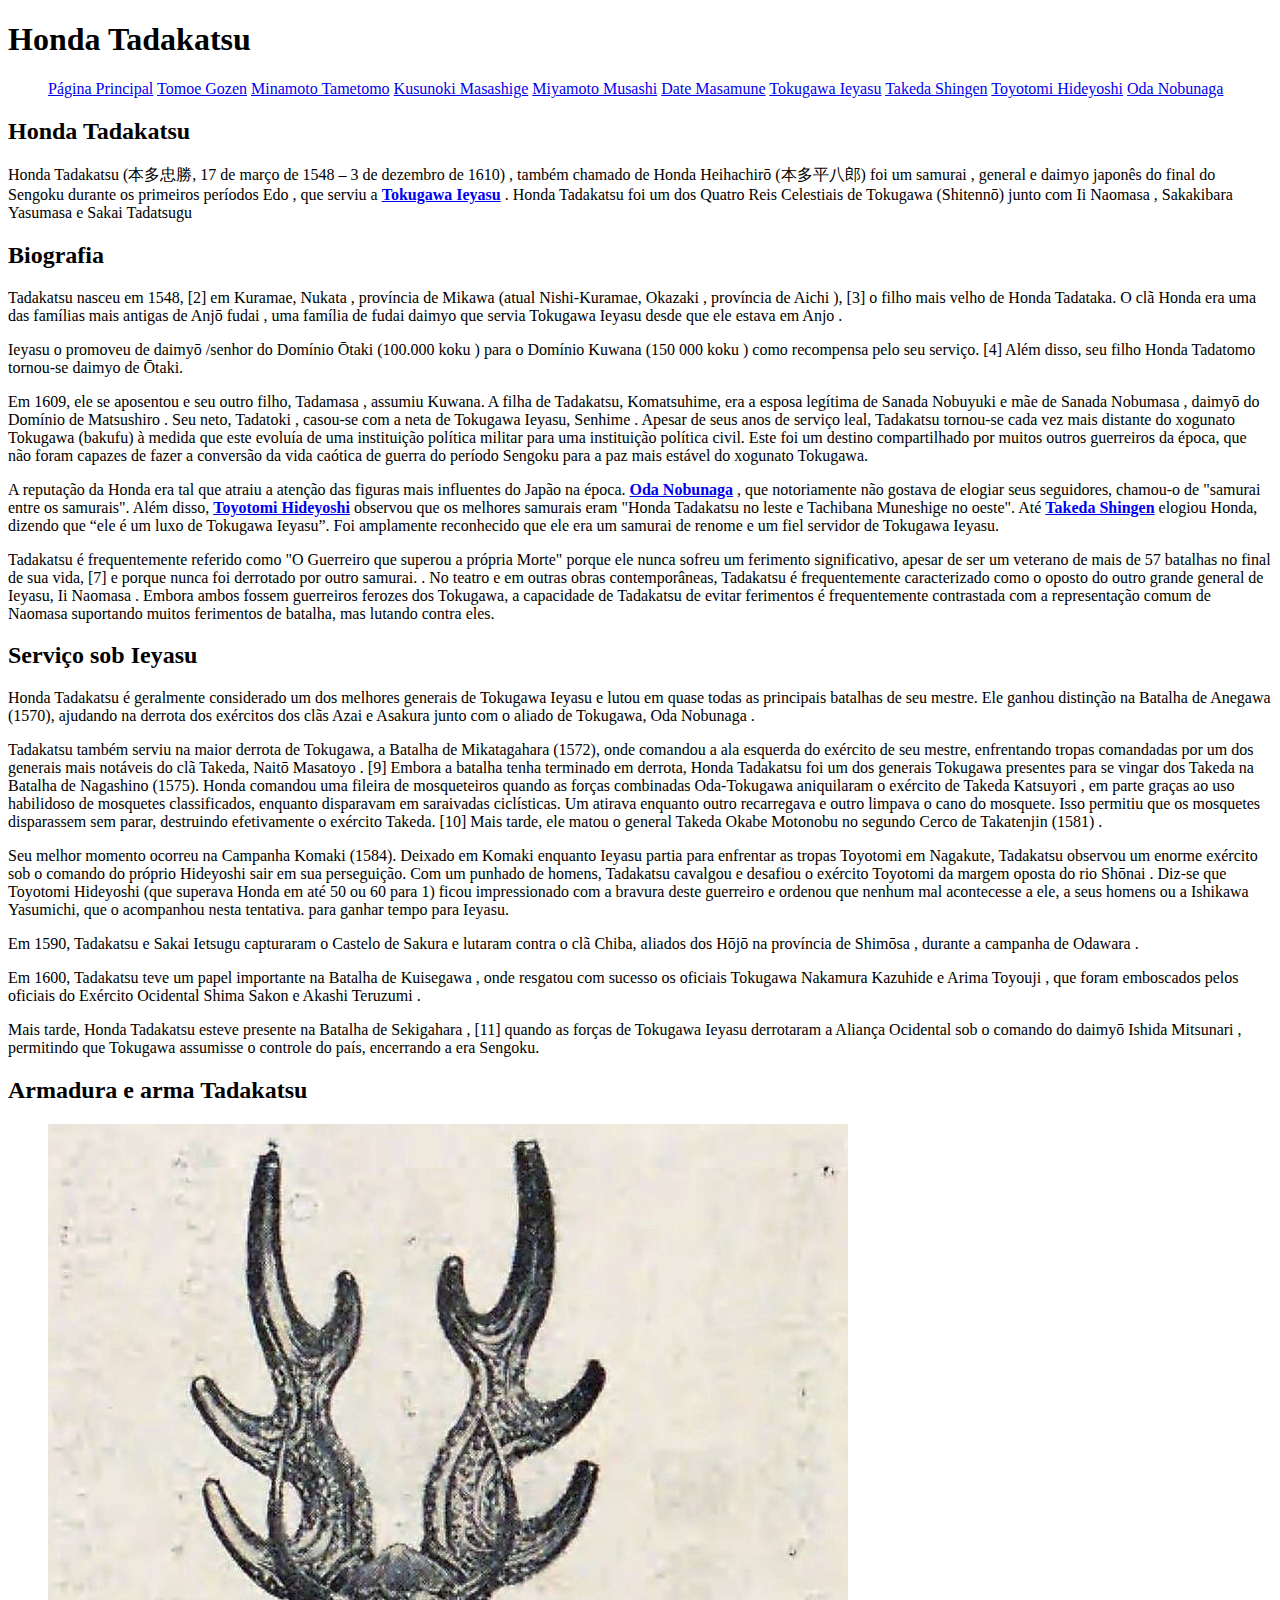
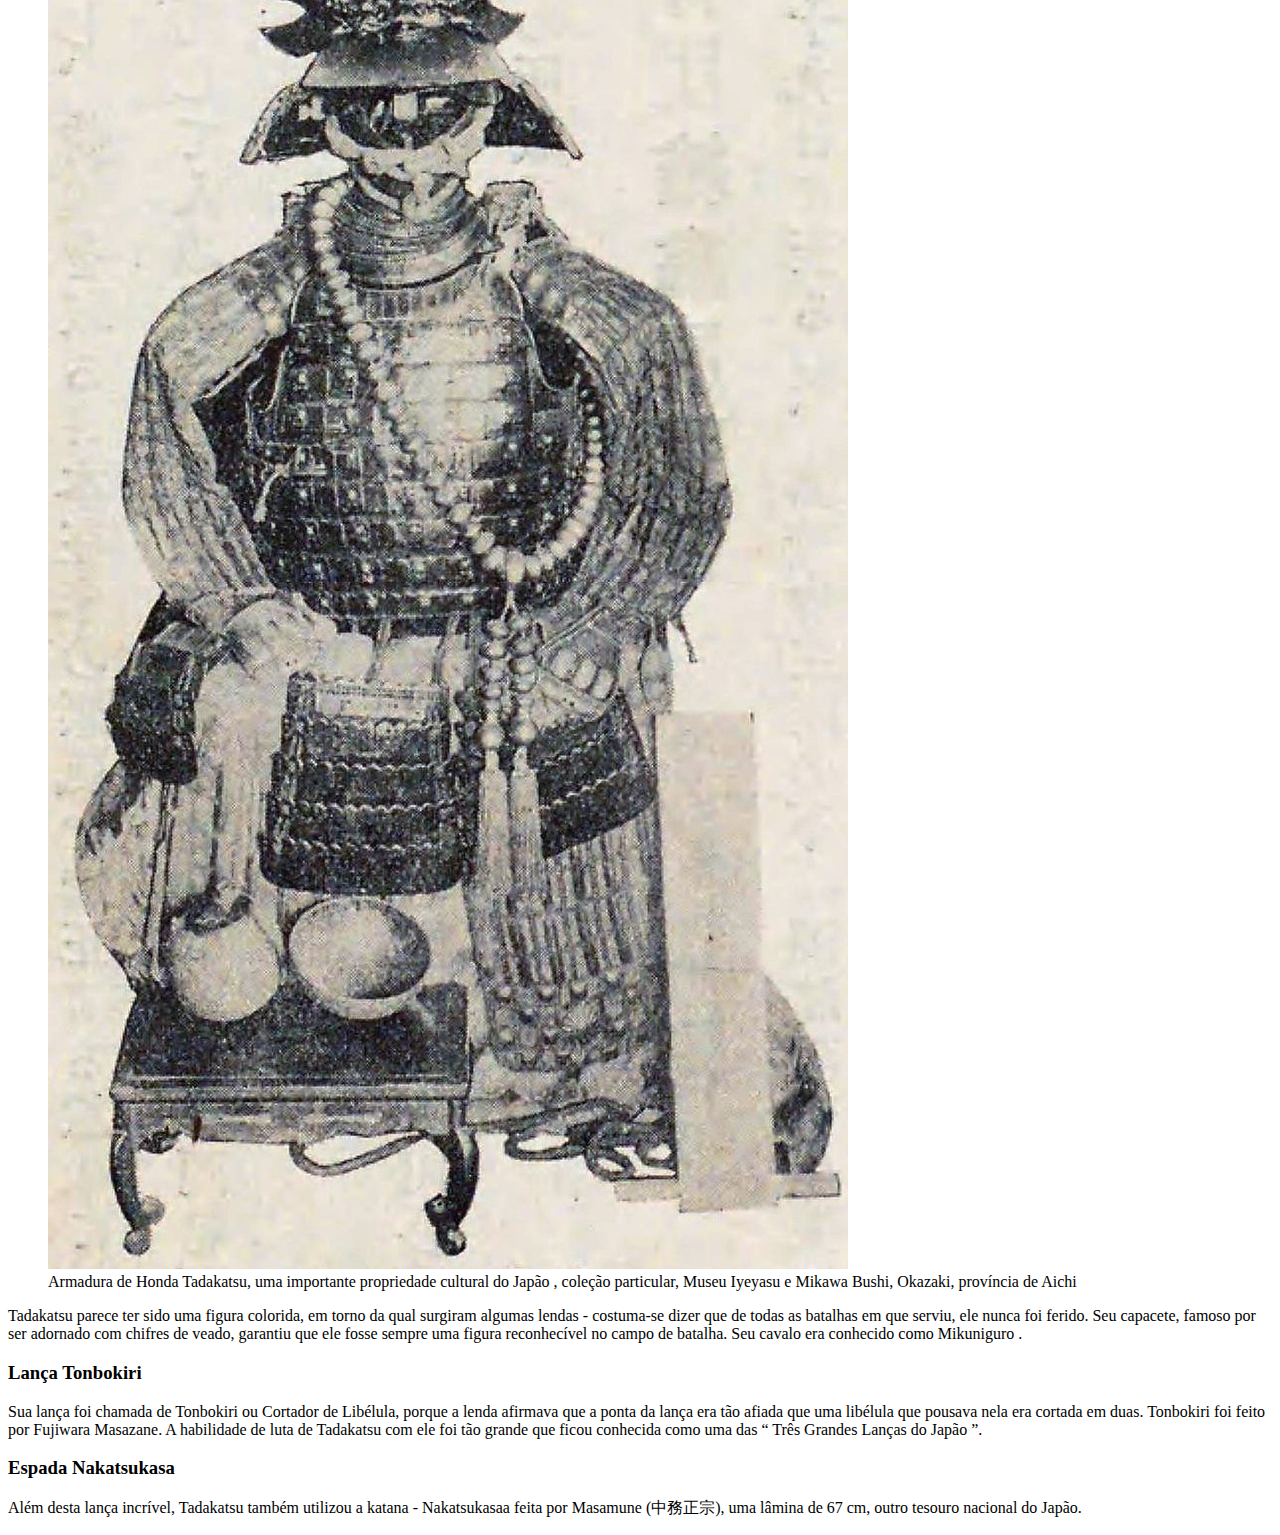
==== honda.html @ a90c7e6a "paginas de navegação" ====
<!DOCTYPE html>
<html lang="pt-br">
<head>
    <meta charset="UTF-8">
    <meta name="viewport" content="width=device-width, initial-scale=1.0">
    <title>Honda Tadakatsu</title>
</head>
<body>
    <header>
        <h1>Honda Tadakatsu</h1>
    </header>
        <menu>
            <a href="index.html">Página Principal</a>
            <a href="tomoe.html">Tomoe Gozen</a>
            <a href="minamoto.html">Minamoto Tametomo</a>
            <a href="kusunoki.html">Kusunoki Masashige</a>
            <a href="Miyamoto.html">Miyamoto Musashi</a>
            <a href="masamune.html">Date Masamune</a>
            <a href="tokugawa.html">Tokugawa Ieyasu</a>
            <a href="takeda.html">Takeda Shingen</a>
            <a href="toyotomi.html">Toyotomi Hideyoshi</a>
            <a href="oda.html">Oda Nobunaga</a>
        </menu>
    <main>
        <article>
            <h2>Honda Tadakatsu</h2>
            <p>Honda Tadakatsu (本多忠勝, 17 de março de 1548 – 3 de dezembro de 1610) , também chamado de Honda Heihachirō (本多平八郎) foi um samurai , general e daimyo japonês do final do Sengoku durante os primeiros períodos Edo , que serviu a <a href="tokugawa.html"><strong>Tokugawa Ieyasu</strong></a> . Honda Tadakatsu foi um dos Quatro Reis Celestiais de Tokugawa (Shitennō) junto com Ii Naomasa , Sakakibara Yasumasa e Sakai Tadatsugu </p>
        </article>
        <article>
            <h2>Biografia</h2>
            <p>
                Tadakatsu nasceu em 1548, [2] em Kuramae, Nukata , província de Mikawa (atual Nishi-Kuramae, Okazaki , província de Aichi ), [3] o filho mais velho de Honda Tadataka. O clã Honda era uma das famílias mais antigas de Anjō fudai , uma família de fudai daimyo que servia Tokugawa Ieyasu desde que ele estava em Anjo .
            </p>
            <p>
                Ieyasu o promoveu de daimyō /senhor do Domínio Ōtaki (100.000 koku ) para o Domínio Kuwana (150 000 koku ) como recompensa pelo seu serviço. [4] Além disso, seu filho Honda Tadatomo tornou-se daimyo de Ōtaki.
            </p>
            <p>
                Em 1609, ele se aposentou e seu outro filho, Tadamasa , assumiu Kuwana. A filha de Tadakatsu, Komatsuhime, era a esposa legítima de Sanada Nobuyuki e mãe de Sanada Nobumasa , daimyō do Domínio de Matsushiro . Seu neto, Tadatoki , casou-se com a neta de Tokugawa Ieyasu, Senhime . Apesar de seus anos de serviço leal, Tadakatsu tornou-se cada vez mais distante do xogunato Tokugawa (bakufu) à medida que este evoluía de uma instituição política militar para uma instituição política civil. Este foi um destino compartilhado por muitos outros guerreiros da época, que não foram capazes de fazer a conversão da vida caótica de guerra do período Sengoku para a paz mais estável do xogunato Tokugawa.
            </p>
            <p>
                A reputação da Honda era tal que atraiu a atenção das figuras mais influentes do Japão na época. <a href="oda.html"><strong>Oda Nobunaga</strong></a> , que notoriamente não gostava de elogiar seus seguidores, chamou-o de "samurai entre os samurais". Além disso, <a href="toyotomi.html"><strong>Toyotomi Hideyoshi</strong></a> observou que os melhores samurais eram "Honda Tadakatsu no leste e Tachibana Muneshige no oeste". Até <a href="takeda.html"><strong>Takeda Shingen</strong></a> elogiou Honda, dizendo que “ele é um luxo de Tokugawa Ieyasu”. Foi amplamente reconhecido que ele era um samurai de renome e um fiel servidor de Tokugawa Ieyasu.
            </p>
            <p>
                Tadakatsu é frequentemente referido como "O Guerreiro que superou a própria Morte" porque ele nunca sofreu um ferimento significativo, apesar de ser um veterano de mais de 57 batalhas no final de sua vida, [7] e porque nunca foi derrotado por outro samurai. . No teatro e em outras obras contemporâneas, Tadakatsu é frequentemente caracterizado como o oposto do outro grande general de Ieyasu, Ii Naomasa . Embora ambos fossem guerreiros ferozes dos Tokugawa, a capacidade de Tadakatsu de evitar ferimentos é frequentemente contrastada com a representação comum de Naomasa suportando muitos ferimentos de batalha, mas lutando contra eles.
            </p>
        </article>
        <article>
            <h2>Serviço sob Ieyasu</h2>
            <p>
                Honda Tadakatsu é geralmente considerado um dos melhores generais de Tokugawa Ieyasu e lutou em quase todas as principais batalhas de seu mestre. Ele ganhou distinção na Batalha de Anegawa (1570), ajudando na derrota dos exércitos dos clãs Azai e Asakura junto com o aliado de Tokugawa, Oda Nobunaga .
            </p>
            <p>
                Tadakatsu também serviu na maior derrota de Tokugawa, a Batalha de Mikatagahara (1572), onde comandou a ala esquerda do exército de seu mestre, enfrentando tropas comandadas por um dos generais mais notáveis ​​do clã Takeda, Naitō Masatoyo . [9] Embora a batalha tenha terminado em derrota, Honda Tadakatsu foi um dos generais Tokugawa presentes para se vingar dos Takeda na Batalha de Nagashino (1575). Honda comandou uma fileira de mosqueteiros quando as forças combinadas Oda-Tokugawa aniquilaram o exército de Takeda Katsuyori , em parte graças ao uso habilidoso de mosquetes classificados, enquanto disparavam em saraivadas ciclísticas. Um atirava enquanto outro recarregava e outro limpava o cano do mosquete. Isso permitiu que os mosquetes disparassem sem parar, destruindo efetivamente o exército Takeda. [10] Mais tarde, ele matou o general Takeda Okabe Motonobu no segundo Cerco de Takatenjin (1581) .
            </p>
            <p>
                Seu melhor momento ocorreu na Campanha Komaki (1584). Deixado em Komaki enquanto Ieyasu partia para enfrentar as tropas Toyotomi em Nagakute, Tadakatsu observou um enorme exército sob o comando do próprio Hideyoshi sair em sua perseguição. Com um punhado de homens, Tadakatsu cavalgou e desafiou o exército Toyotomi da margem oposta do rio Shōnai . Diz-se que Toyotomi Hideyoshi (que superava Honda em até 50 ou 60 para 1) ficou impressionado com a bravura deste guerreiro e ordenou que nenhum mal acontecesse a ele, a seus homens ou a Ishikawa Yasumichi, que o acompanhou nesta tentativa. para ganhar tempo para Ieyasu. 
            </p>
            <p>
                Em 1590, Tadakatsu e Sakai Ietsugu capturaram o Castelo de Sakura e lutaram contra o clã Chiba, aliados dos Hōjō na província de Shimōsa , durante a campanha de Odawara .
            </p>
            <p>
                Em 1600, Tadakatsu teve um papel importante na Batalha de Kuisegawa , onde resgatou com sucesso os oficiais Tokugawa Nakamura Kazuhide e Arima Toyouji , que foram emboscados pelos oficiais do Exército Ocidental Shima Sakon e Akashi Teruzumi .
            </p>
            <p>
                Mais tarde, Honda Tadakatsu esteve presente na Batalha de Sekigahara , [11] quando as forças de Tokugawa Ieyasu derrotaram a Aliança Ocidental sob o comando do daimyō Ishida Mitsunari , permitindo que Tokugawa assumisse o controle do país, encerrando a era Sengoku.
            </p>
        </article>
        <article>
            <h2>Armadura e arma Tadakatsu</h2>
            <figure>
                <picture>
                    <source srcset="imagens/Honda_Tadakatsup.jpeg" media="(max-width:662px)">
                    <source srcset="imagens/Honda_Tadakatsum.jpeg" media="(min-width:662px) and (max-width:980px)">
                    <img src="imagens/Honda_Tadakatsu.jpeg" alt="Armadura de Honda Tadakatsu">
                </picture>
            <figcaption>Armadura de Honda Tadakatsu, uma importante propriedade cultural do Japão , coleção particular, Museu Iyeyasu e Mikawa Bushi, Okazaki, província de Aichi</figcaption>
            </figure>
            <p>
                Tadakatsu parece ter sido uma figura colorida, em torno da qual surgiram algumas lendas - costuma-se dizer que de todas as batalhas em que serviu, ele nunca foi ferido. Seu capacete, famoso por ser adornado com chifres de veado, garantiu que ele fosse sempre uma figura reconhecível no campo de batalha. Seu cavalo era conhecido como Mikuniguro .

            </p>
            <h3>Lança Tonbokiri</h3>
            <p>
                Sua lança foi chamada de Tonbokiri ou Cortador de Libélula, porque a lenda afirmava que a ponta da lança era tão afiada que uma libélula que pousava nela era cortada em duas. Tonbokiri foi feito por Fujiwara Masazane. A habilidade de luta de Tadakatsu com ele foi tão grande que ficou conhecida como uma das “ Três Grandes Lanças do Japão ”.

            </p>
            <h3>Espada Nakatsukasa</h3>
            <p>
                Além desta lança incrível, Tadakatsu também utilizou a katana - Nakatsukasaa feita por Masamune (中務正宗), uma lâmina de 67 cm, outro tesouro nacional do Japão.
            </p>
        </article>
    </main>
    <footer>

    </footer>
</body>
</html>
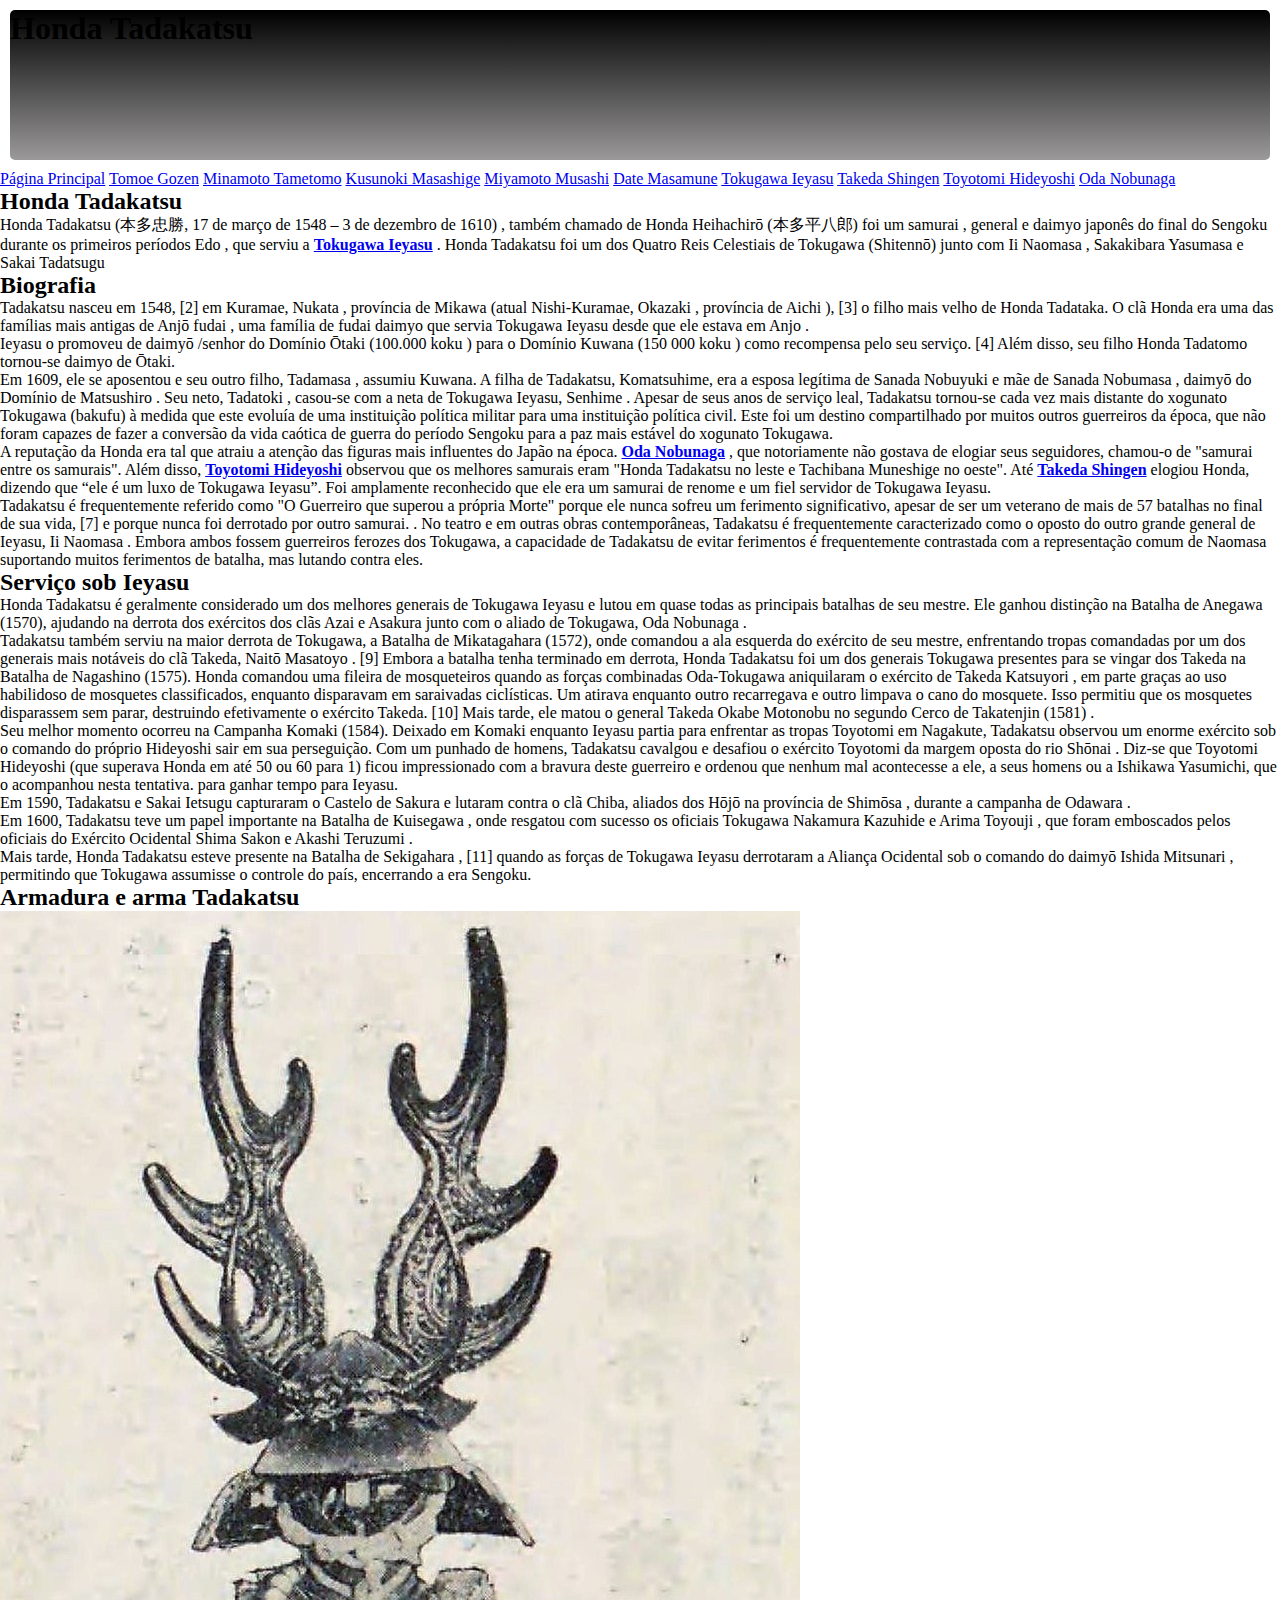
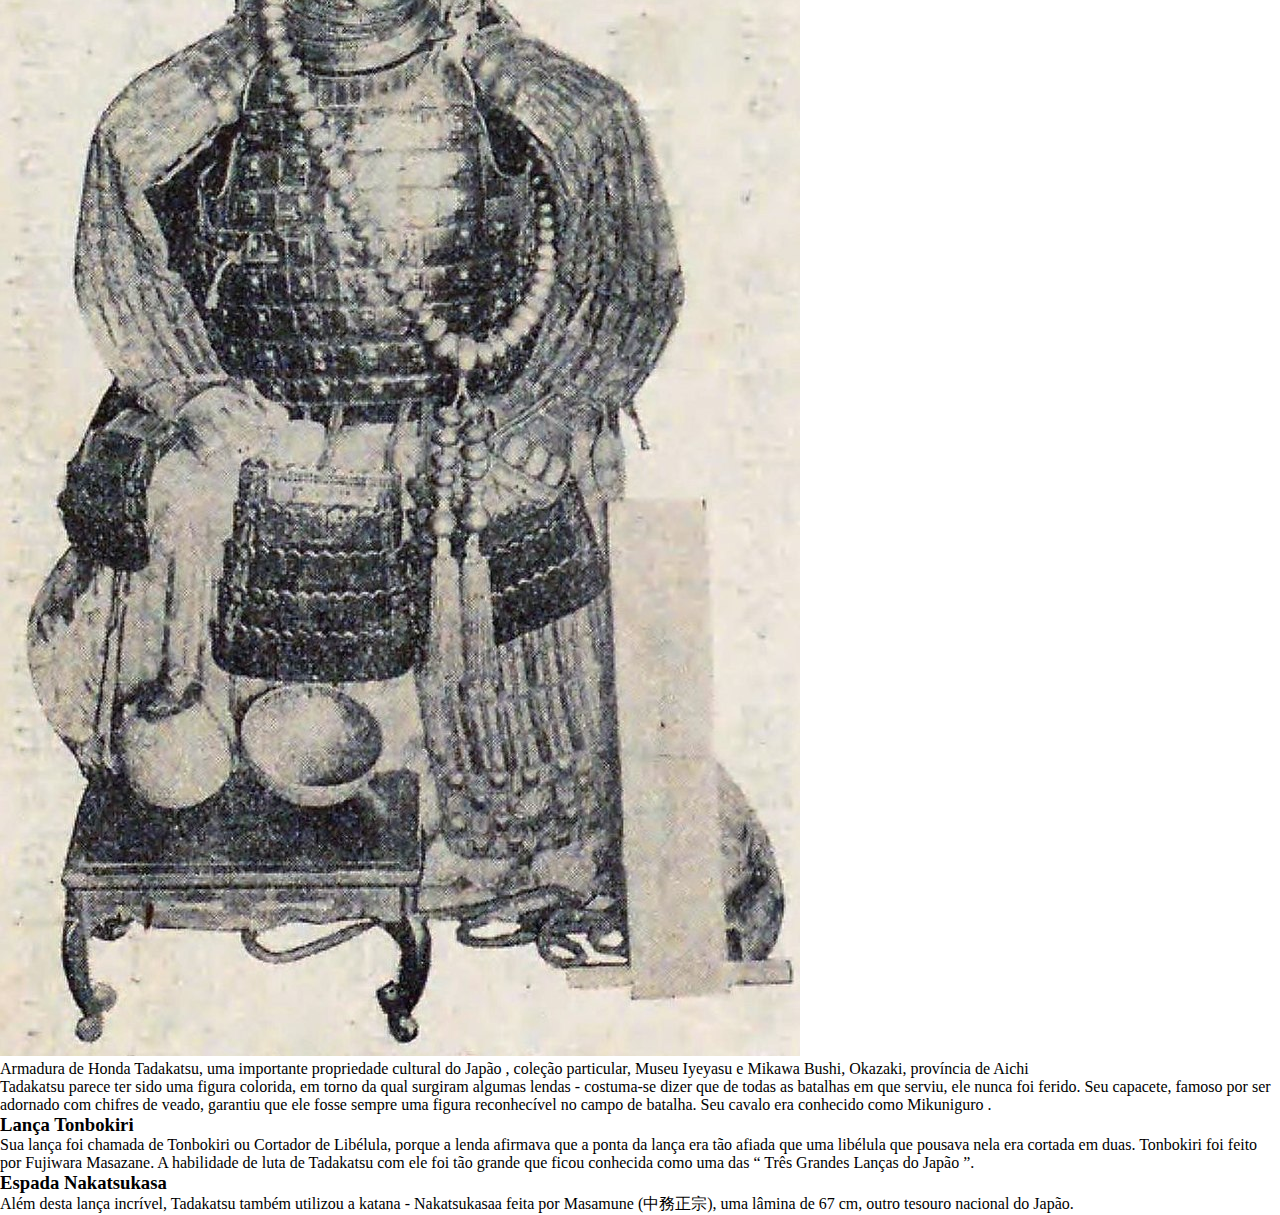
==== commit eeac8750: "atualizaçao" ====
--- a/honda.html
+++ b/honda.html
@@ -4,6 +4,7 @@
     <meta charset="UTF-8">
     <meta name="viewport" content="width=device-width, initial-scale=1.0">
     <title>Honda Tadakatsu</title>
+    <link rel="stylesheet" href="/estilos/principal.css">
 </head>
 <body>
     <header>
--- a/estilos/principal.css
+++ b/estilos/principal.css
@@ -0,0 +1,52 @@
+@charset "UTF-8";
+@font-face{
+    font-family: wiki;
+    src: url(../fontes/LinLibertine_RZ.ttf) format(truetype);
+
+}
+*{
+    margin: 0px;
+    padding: 0px;
+}
+header{
+    background-image: linear-gradient(to bottom, black, rgb(155, 153, 153));
+    margin: 10px;
+    height: 150px;
+    border-radius: 5px;
+}
+div.menu{
+    position: relative;
+    float: left;
+    width: 230px;
+    height: 600px;
+    border: 1px solid black ;
+    margin: 10px;
+    list-style-position: inside;
+    
+
+}
+li {
+    padding: 10px;
+}
+li > a{
+    font-size: 20px;
+    text-decoration: none;
+
+}
+
+
+div.assuntos{
+    position: relative;
+    float: right;
+    width: 230px;
+    border:1px solid black;
+    margin: 10px;
+    list-style-position: inside;
+}
+div.conteudo{
+    display: block;
+    margin: auto;
+    width: 60vw;
+    border:1px solid black;
+    
+}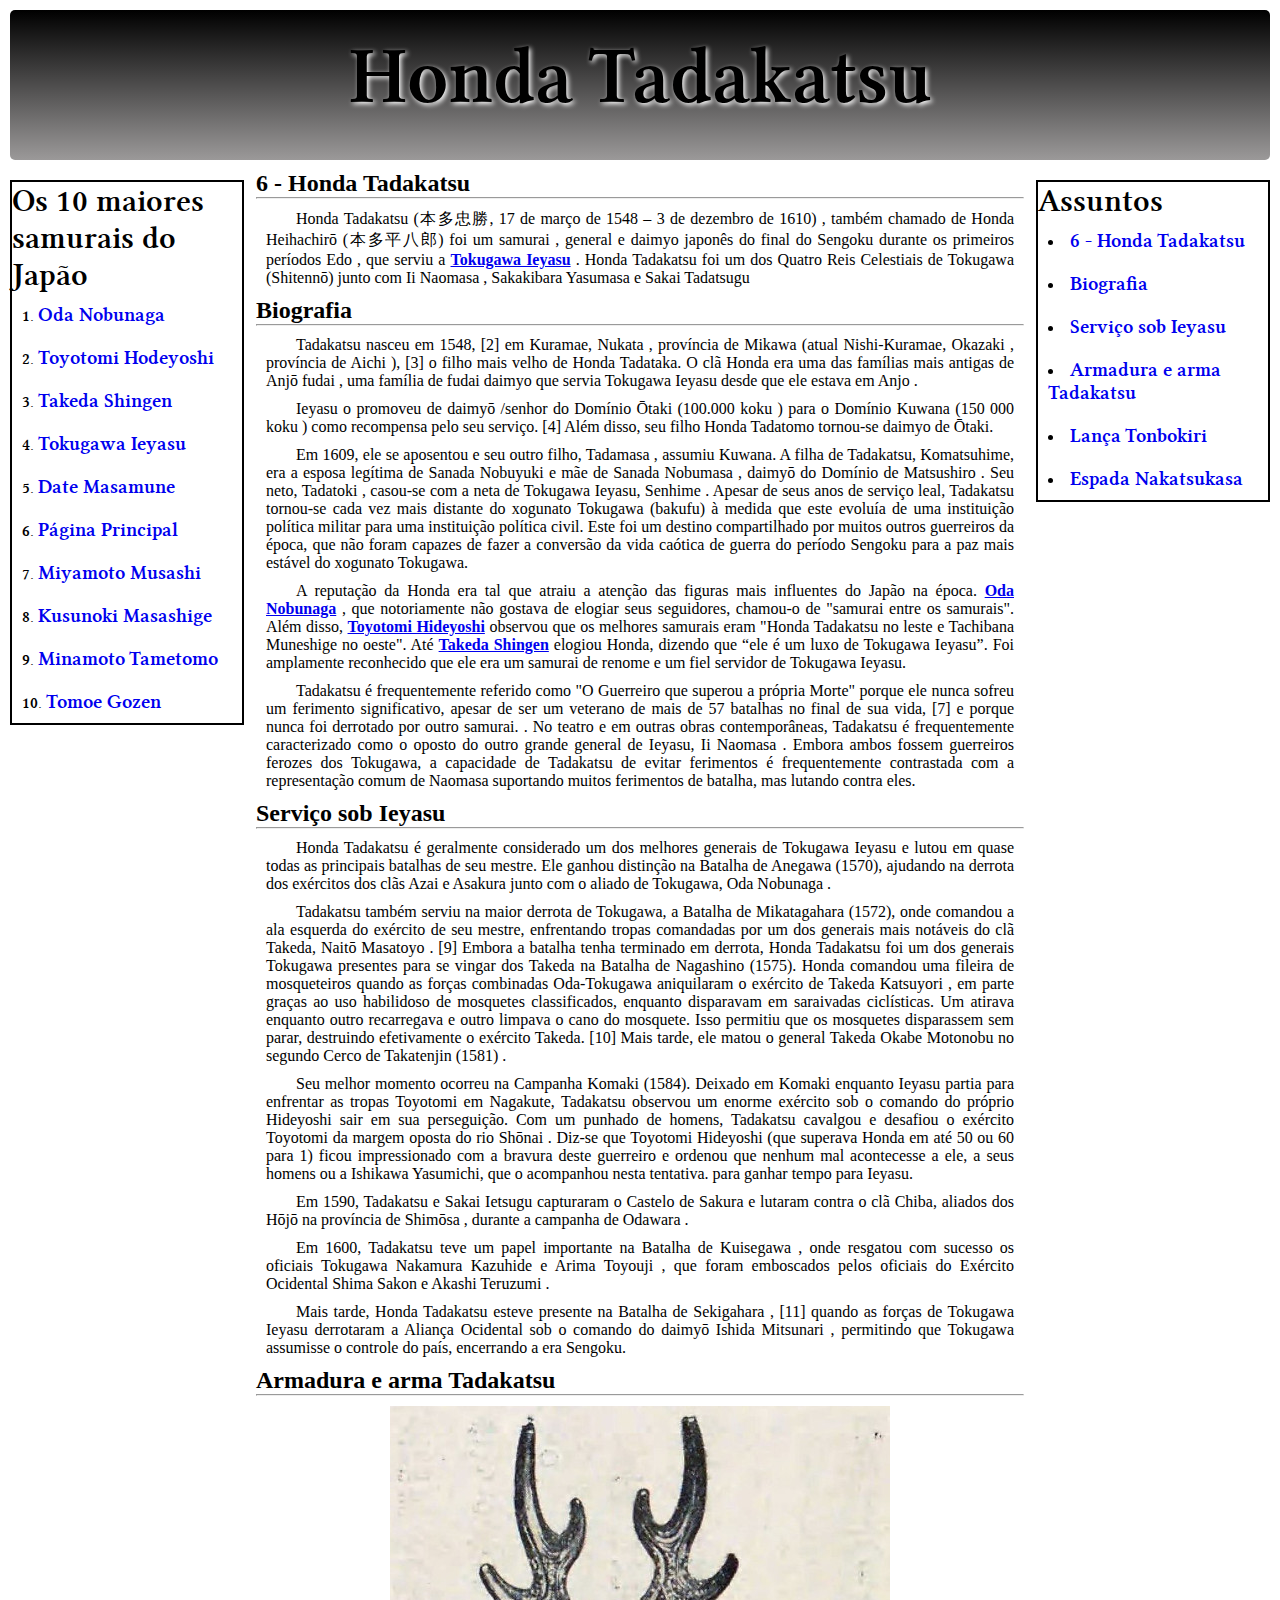
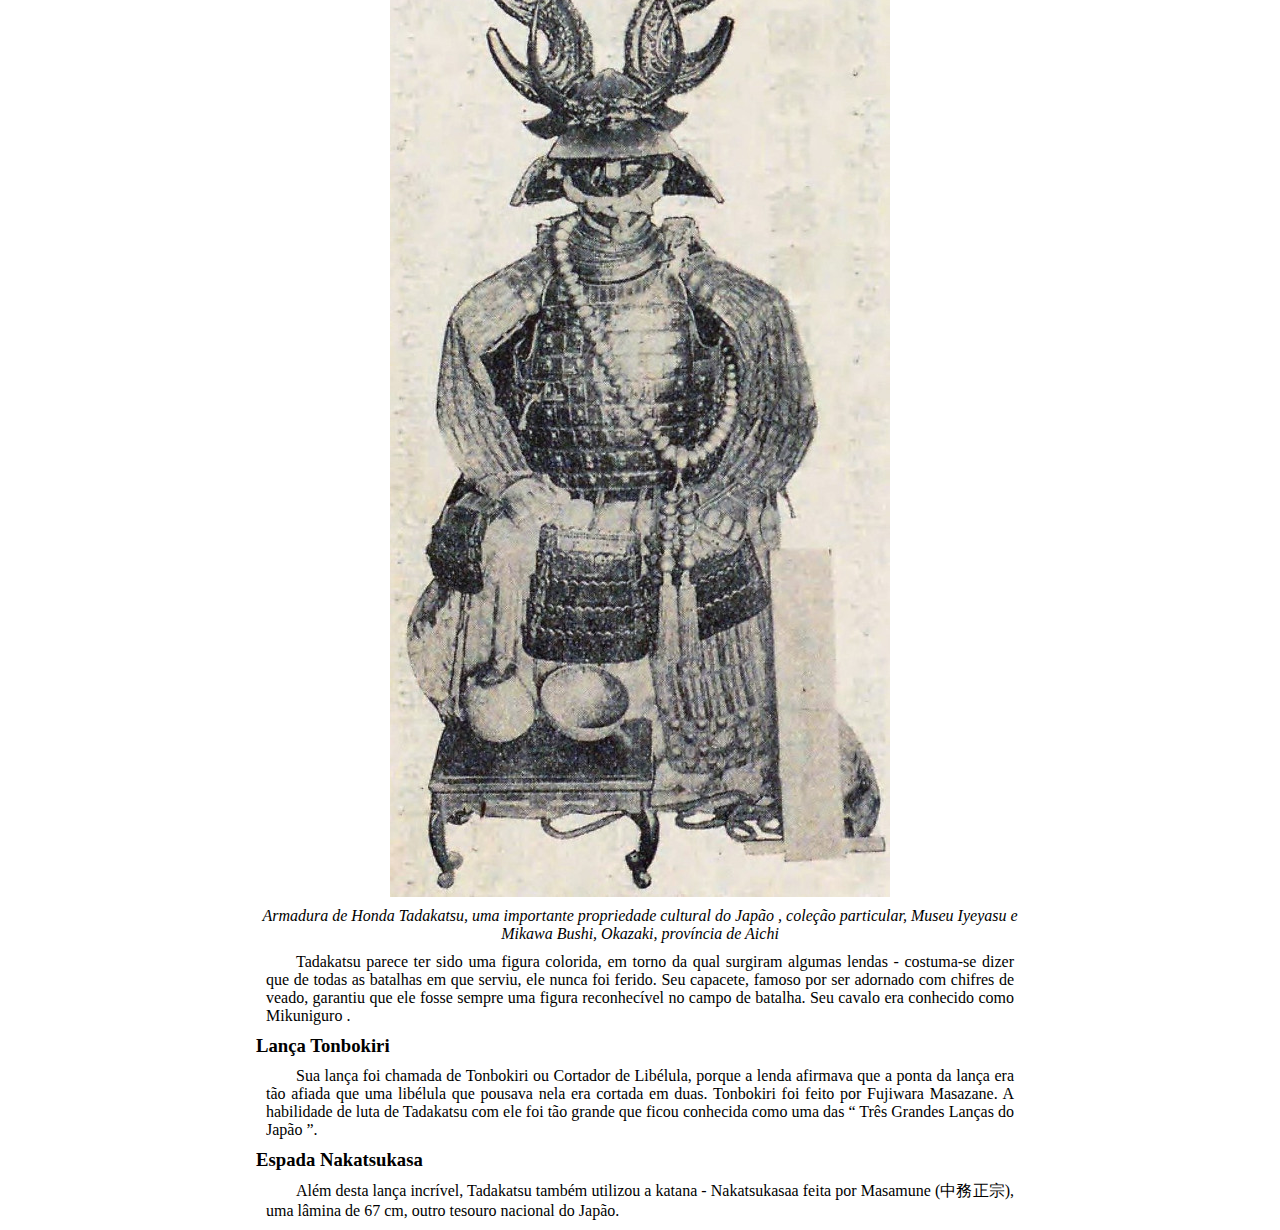
==== commit ffc742ea: "menu responsivo" ====
--- a/honda.html
+++ b/honda.html
@@ -10,86 +10,126 @@
     <header>
         <h1>Honda Tadakatsu</h1>
     </header>
-        <menu>
-            <a href="index.html">Página Principal</a>
-            <a href="tomoe.html">Tomoe Gozen</a>
-            <a href="minamoto.html">Minamoto Tametomo</a>
-            <a href="kusunoki.html">Kusunoki Masashige</a>
-            <a href="Miyamoto.html">Miyamoto Musashi</a>
-            <a href="masamune.html">Date Masamune</a>
-            <a href="tokugawa.html">Tokugawa Ieyasu</a>
-            <a href="takeda.html">Takeda Shingen</a>
-            <a href="toyotomi.html">Toyotomi Hideyoshi</a>
-            <a href="oda.html">Oda Nobunaga</a>
-        </menu>
+        
     <main>
-        <article>
-            <h2>Honda Tadakatsu</h2>
-            <p>Honda Tadakatsu (本多忠勝, 17 de março de 1548 – 3 de dezembro de 1610) , também chamado de Honda Heihachirō (本多平八郎) foi um samurai , general e daimyo japonês do final do Sengoku durante os primeiros períodos Edo , que serviu a <a href="tokugawa.html"><strong>Tokugawa Ieyasu</strong></a> . Honda Tadakatsu foi um dos Quatro Reis Celestiais de Tokugawa (Shitennō) junto com Ii Naomasa , Sakakibara Yasumasa e Sakai Tadatsugu </p>
-        </article>
-        <article>
-            <h2>Biografia</h2>
-            <p>
-                Tadakatsu nasceu em 1548, [2] em Kuramae, Nukata , província de Mikawa (atual Nishi-Kuramae, Okazaki , província de Aichi ), [3] o filho mais velho de Honda Tadataka. O clã Honda era uma das famílias mais antigas de Anjō fudai , uma família de fudai daimyo que servia Tokugawa Ieyasu desde que ele estava em Anjo .
-            </p>
-            <p>
-                Ieyasu o promoveu de daimyō /senhor do Domínio Ōtaki (100.000 koku ) para o Domínio Kuwana (150 000 koku ) como recompensa pelo seu serviço. [4] Além disso, seu filho Honda Tadatomo tornou-se daimyo de Ōtaki.
-            </p>
-            <p>
-                Em 1609, ele se aposentou e seu outro filho, Tadamasa , assumiu Kuwana. A filha de Tadakatsu, Komatsuhime, era a esposa legítima de Sanada Nobuyuki e mãe de Sanada Nobumasa , daimyō do Domínio de Matsushiro . Seu neto, Tadatoki , casou-se com a neta de Tokugawa Ieyasu, Senhime . Apesar de seus anos de serviço leal, Tadakatsu tornou-se cada vez mais distante do xogunato Tokugawa (bakufu) à medida que este evoluía de uma instituição política militar para uma instituição política civil. Este foi um destino compartilhado por muitos outros guerreiros da época, que não foram capazes de fazer a conversão da vida caótica de guerra do período Sengoku para a paz mais estável do xogunato Tokugawa.
-            </p>
-            <p>
-                A reputação da Honda era tal que atraiu a atenção das figuras mais influentes do Japão na época. <a href="oda.html"><strong>Oda Nobunaga</strong></a> , que notoriamente não gostava de elogiar seus seguidores, chamou-o de "samurai entre os samurais". Além disso, <a href="toyotomi.html"><strong>Toyotomi Hideyoshi</strong></a> observou que os melhores samurais eram "Honda Tadakatsu no leste e Tachibana Muneshige no oeste". Até <a href="takeda.html"><strong>Takeda Shingen</strong></a> elogiou Honda, dizendo que “ele é um luxo de Tokugawa Ieyasu”. Foi amplamente reconhecido que ele era um samurai de renome e um fiel servidor de Tokugawa Ieyasu.
-            </p>
-            <p>
-                Tadakatsu é frequentemente referido como "O Guerreiro que superou a própria Morte" porque ele nunca sofreu um ferimento significativo, apesar de ser um veterano de mais de 57 batalhas no final de sua vida, [7] e porque nunca foi derrotado por outro samurai. . No teatro e em outras obras contemporâneas, Tadakatsu é frequentemente caracterizado como o oposto do outro grande general de Ieyasu, Ii Naomasa . Embora ambos fossem guerreiros ferozes dos Tokugawa, a capacidade de Tadakatsu de evitar ferimentos é frequentemente contrastada com a representação comum de Naomasa suportando muitos ferimentos de batalha, mas lutando contra eles.
-            </p>
-        </article>
-        <article>
-            <h2>Serviço sob Ieyasu</h2>
-            <p>
-                Honda Tadakatsu é geralmente considerado um dos melhores generais de Tokugawa Ieyasu e lutou em quase todas as principais batalhas de seu mestre. Ele ganhou distinção na Batalha de Anegawa (1570), ajudando na derrota dos exércitos dos clãs Azai e Asakura junto com o aliado de Tokugawa, Oda Nobunaga .
-            </p>
-            <p>
-                Tadakatsu também serviu na maior derrota de Tokugawa, a Batalha de Mikatagahara (1572), onde comandou a ala esquerda do exército de seu mestre, enfrentando tropas comandadas por um dos generais mais notáveis ​​do clã Takeda, Naitō Masatoyo . [9] Embora a batalha tenha terminado em derrota, Honda Tadakatsu foi um dos generais Tokugawa presentes para se vingar dos Takeda na Batalha de Nagashino (1575). Honda comandou uma fileira de mosqueteiros quando as forças combinadas Oda-Tokugawa aniquilaram o exército de Takeda Katsuyori , em parte graças ao uso habilidoso de mosquetes classificados, enquanto disparavam em saraivadas ciclísticas. Um atirava enquanto outro recarregava e outro limpava o cano do mosquete. Isso permitiu que os mosquetes disparassem sem parar, destruindo efetivamente o exército Takeda. [10] Mais tarde, ele matou o general Takeda Okabe Motonobu no segundo Cerco de Takatenjin (1581) .
-            </p>
-            <p>
-                Seu melhor momento ocorreu na Campanha Komaki (1584). Deixado em Komaki enquanto Ieyasu partia para enfrentar as tropas Toyotomi em Nagakute, Tadakatsu observou um enorme exército sob o comando do próprio Hideyoshi sair em sua perseguição. Com um punhado de homens, Tadakatsu cavalgou e desafiou o exército Toyotomi da margem oposta do rio Shōnai . Diz-se que Toyotomi Hideyoshi (que superava Honda em até 50 ou 60 para 1) ficou impressionado com a bravura deste guerreiro e ordenou que nenhum mal acontecesse a ele, a seus homens ou a Ishikawa Yasumichi, que o acompanhou nesta tentativa. para ganhar tempo para Ieyasu. 
-            </p>
-            <p>
-                Em 1590, Tadakatsu e Sakai Ietsugu capturaram o Castelo de Sakura e lutaram contra o clã Chiba, aliados dos Hōjō na província de Shimōsa , durante a campanha de Odawara .
-            </p>
-            <p>
-                Em 1600, Tadakatsu teve um papel importante na Batalha de Kuisegawa , onde resgatou com sucesso os oficiais Tokugawa Nakamura Kazuhide e Arima Toyouji , que foram emboscados pelos oficiais do Exército Ocidental Shima Sakon e Akashi Teruzumi .
-            </p>
-            <p>
-                Mais tarde, Honda Tadakatsu esteve presente na Batalha de Sekigahara , [11] quando as forças de Tokugawa Ieyasu derrotaram a Aliança Ocidental sob o comando do daimyō Ishida Mitsunari , permitindo que Tokugawa assumisse o controle do país, encerrando a era Sengoku.
-            </p>
-        </article>
-        <article>
-            <h2>Armadura e arma Tadakatsu</h2>
-            <figure>
-                <picture>
-                    <source srcset="imagens/Honda_Tadakatsup.jpeg" media="(max-width:662px)">
-                    <source srcset="imagens/Honda_Tadakatsum.jpeg" media="(min-width:662px) and (max-width:980px)">
-                    <img src="imagens/Honda_Tadakatsu.jpeg" alt="Armadura de Honda Tadakatsu">
-                </picture>
-            <figcaption>Armadura de Honda Tadakatsu, uma importante propriedade cultural do Japão , coleção particular, Museu Iyeyasu e Mikawa Bushi, Okazaki, província de Aichi</figcaption>
-            </figure>
-            <p>
-                Tadakatsu parece ter sido uma figura colorida, em torno da qual surgiram algumas lendas - costuma-se dizer que de todas as batalhas em que serviu, ele nunca foi ferido. Seu capacete, famoso por ser adornado com chifres de veado, garantiu que ele fosse sempre uma figura reconhecível no campo de batalha. Seu cavalo era conhecido como Mikuniguro .
-
-            </p>
-            <h3>Lança Tonbokiri</h3>
-            <p>
-                Sua lança foi chamada de Tonbokiri ou Cortador de Libélula, porque a lenda afirmava que a ponta da lança era tão afiada que uma libélula que pousava nela era cortada em duas. Tonbokiri foi feito por Fujiwara Masazane. A habilidade de luta de Tadakatsu com ele foi tão grande que ficou conhecida como uma das “ Três Grandes Lanças do Japão ”.
-
-            </p>
-            <h3>Espada Nakatsukasa</h3>
-            <p>
-                Além desta lança incrível, Tadakatsu também utilizou a katana - Nakatsukasaa feita por Masamune (中務正宗), uma lâmina de 67 cm, outro tesouro nacional do Japão.
-            </p>
-        </article>
+        <div class="menu">
+            <ol>
+                <h1 id="menu">Os 10 maiores samurais do Japão</h1>
+                
+                <li>
+                    <a href="oda.html">Oda Nobunaga</a>
+                </li>
+                <li>
+                    <a href="toyotomi.html">Toyotomi Hodeyoshi</a>
+                </li>
+                <li>
+                    <a href="takeda.html">Takeda Shingen</a>
+                </li>
+                <li>
+                    <a href="tokugawa.html">Tokugawa Ieyasu</a>
+                </li>
+                <li>
+                    <a href="masamune.html">Date Masamune</a>
+                </li>
+                <li>
+                    <a href="index.html">Página Principal</a>
+                </li>
+                <li>
+                    <a href="Miyamoto.html">Miyamoto Musashi</a>
+                </li>
+                <li>
+                    <a href="kusunoki.html">Kusunoki Masashige</a>
+                </li>
+                <li>
+                    <a href="minamoto.html">Minamoto Tametomo</a>
+                </li>
+                <li>
+                    <a href="tomoe.html">Tomoe Gozen</a>
+                </li> 
+            </ol>   
+        </div> 
+        <div class="assuntos">
+            <ul>
+                <h1>Assuntos</h1>
+                <li><a href="#primeiro">6 - Honda Tadakatsu</a></li>
+                <li><a href="#segundo">Biografia</a></li>
+                <li><a href="#terceiro">Serviço sob Ieyasu</a></li>
+                <li><a href="#quarto">Armadura e arma Tadakatsu</a></li>
+                <li><a href="#quinto">Lança Tonbokiri</a></li>
+                <li><a href="#sexto">Espada Nakatsukasa</a></li>
+                
+                  
+            </ul>
+        </div>
+    
+        <div class="conteudo">
+            <article>
+                <h2 id="primeiro">6 - Honda Tadakatsu</h2><hr>
+                <p>Honda Tadakatsu (本多忠勝, 17 de março de 1548 – 3 de dezembro de 1610) , também chamado de Honda Heihachirō (本多平八郎) foi um samurai , general e daimyo japonês do final do Sengoku durante os primeiros períodos Edo , que serviu a <a href="tokugawa.html"><strong>Tokugawa Ieyasu</strong></a> . Honda Tadakatsu foi um dos Quatro Reis Celestiais de Tokugawa (Shitennō) junto com Ii Naomasa , Sakakibara Yasumasa e Sakai Tadatsugu </p>
+            </article>
+            <article>
+                <h2 id="segundo">Biografia</h2><hr>
+                <p>
+                    Tadakatsu nasceu em 1548, [2] em Kuramae, Nukata , província de Mikawa (atual Nishi-Kuramae, Okazaki , província de Aichi ), [3] o filho mais velho de Honda Tadataka. O clã Honda era uma das famílias mais antigas de Anjō fudai , uma família de fudai daimyo que servia Tokugawa Ieyasu desde que ele estava em Anjo .
+                </p>
+                <p>
+                    Ieyasu o promoveu de daimyō /senhor do Domínio Ōtaki (100.000 koku ) para o Domínio Kuwana (150 000 koku ) como recompensa pelo seu serviço. [4] Além disso, seu filho Honda Tadatomo tornou-se daimyo de Ōtaki.
+                </p>
+                <p>
+                    Em 1609, ele se aposentou e seu outro filho, Tadamasa , assumiu Kuwana. A filha de Tadakatsu, Komatsuhime, era a esposa legítima de Sanada Nobuyuki e mãe de Sanada Nobumasa , daimyō do Domínio de Matsushiro . Seu neto, Tadatoki , casou-se com a neta de Tokugawa Ieyasu, Senhime . Apesar de seus anos de serviço leal, Tadakatsu tornou-se cada vez mais distante do xogunato Tokugawa (bakufu) à medida que este evoluía de uma instituição política militar para uma instituição política civil. Este foi um destino compartilhado por muitos outros guerreiros da época, que não foram capazes de fazer a conversão da vida caótica de guerra do período Sengoku para a paz mais estável do xogunato Tokugawa.
+                </p>
+                <p>
+                    A reputação da Honda era tal que atraiu a atenção das figuras mais influentes do Japão na época. <a href="oda.html"><strong>Oda Nobunaga</strong></a> , que notoriamente não gostava de elogiar seus seguidores, chamou-o de "samurai entre os samurais". Além disso, <a href="toyotomi.html"><strong>Toyotomi Hideyoshi</strong></a> observou que os melhores samurais eram "Honda Tadakatsu no leste e Tachibana Muneshige no oeste". Até <a href="takeda.html"><strong>Takeda Shingen</strong></a> elogiou Honda, dizendo que “ele é um luxo de Tokugawa Ieyasu”. Foi amplamente reconhecido que ele era um samurai de renome e um fiel servidor de Tokugawa Ieyasu.
+                </p>
+                <p>
+                    Tadakatsu é frequentemente referido como "O Guerreiro que superou a própria Morte" porque ele nunca sofreu um ferimento significativo, apesar de ser um veterano de mais de 57 batalhas no final de sua vida, [7] e porque nunca foi derrotado por outro samurai. . No teatro e em outras obras contemporâneas, Tadakatsu é frequentemente caracterizado como o oposto do outro grande general de Ieyasu, Ii Naomasa . Embora ambos fossem guerreiros ferozes dos Tokugawa, a capacidade de Tadakatsu de evitar ferimentos é frequentemente contrastada com a representação comum de Naomasa suportando muitos ferimentos de batalha, mas lutando contra eles.
+                </p>
+            </article>
+            <article>
+                <h2 id="terceiro">Serviço sob Ieyasu</h2><hr>
+                <p>
+                    Honda Tadakatsu é geralmente considerado um dos melhores generais de Tokugawa Ieyasu e lutou em quase todas as principais batalhas de seu mestre. Ele ganhou distinção na Batalha de Anegawa (1570), ajudando na derrota dos exércitos dos clãs Azai e Asakura junto com o aliado de Tokugawa, Oda Nobunaga .
+                </p>
+                <p>
+                    Tadakatsu também serviu na maior derrota de Tokugawa, a Batalha de Mikatagahara (1572), onde comandou a ala esquerda do exército de seu mestre, enfrentando tropas comandadas por um dos generais mais notáveis ​​do clã Takeda, Naitō Masatoyo . [9] Embora a batalha tenha terminado em derrota, Honda Tadakatsu foi um dos generais Tokugawa presentes para se vingar dos Takeda na Batalha de Nagashino (1575). Honda comandou uma fileira de mosqueteiros quando as forças combinadas Oda-Tokugawa aniquilaram o exército de Takeda Katsuyori , em parte graças ao uso habilidoso de mosquetes classificados, enquanto disparavam em saraivadas ciclísticas. Um atirava enquanto outro recarregava e outro limpava o cano do mosquete. Isso permitiu que os mosquetes disparassem sem parar, destruindo efetivamente o exército Takeda. [10] Mais tarde, ele matou o general Takeda Okabe Motonobu no segundo Cerco de Takatenjin (1581) .
+                </p>
+                <p>
+                    Seu melhor momento ocorreu na Campanha Komaki (1584). Deixado em Komaki enquanto Ieyasu partia para enfrentar as tropas Toyotomi em Nagakute, Tadakatsu observou um enorme exército sob o comando do próprio Hideyoshi sair em sua perseguição. Com um punhado de homens, Tadakatsu cavalgou e desafiou o exército Toyotomi da margem oposta do rio Shōnai . Diz-se que Toyotomi Hideyoshi (que superava Honda em até 50 ou 60 para 1) ficou impressionado com a bravura deste guerreiro e ordenou que nenhum mal acontecesse a ele, a seus homens ou a Ishikawa Yasumichi, que o acompanhou nesta tentativa. para ganhar tempo para Ieyasu. 
+                </p>
+                <p>
+                    Em 1590, Tadakatsu e Sakai Ietsugu capturaram o Castelo de Sakura e lutaram contra o clã Chiba, aliados dos Hōjō na província de Shimōsa , durante a campanha de Odawara .
+                </p>
+                <p>
+                    Em 1600, Tadakatsu teve um papel importante na Batalha de Kuisegawa , onde resgatou com sucesso os oficiais Tokugawa Nakamura Kazuhide e Arima Toyouji , que foram emboscados pelos oficiais do Exército Ocidental Shima Sakon e Akashi Teruzumi .
+                </p>
+                <p>
+                    Mais tarde, Honda Tadakatsu esteve presente na Batalha de Sekigahara , [11] quando as forças de Tokugawa Ieyasu derrotaram a Aliança Ocidental sob o comando do daimyō Ishida Mitsunari , permitindo que Tokugawa assumisse o controle do país, encerrando a era Sengoku.
+                </p>
+            </article>
+            <article>
+                <h2 id="quarto">Armadura e arma Tadakatsu</h2><hr>
+                <figure>
+                    <picture>
+                        <source srcset="imagens/Honda_Tadakatsup.jpeg" media="(max-width:662px)">
+                        <img src="imagens/Honda_Tadakatsum.jpeg" alt="Armadura de Honda Tadakatsu">
+                    </picture>
+                <figcaption>Armadura de Honda Tadakatsu, uma importante propriedade cultural do Japão , coleção particular, Museu Iyeyasu e Mikawa Bushi, Okazaki, província de Aichi</figcaption>
+                </figure>
+                <p>
+                    Tadakatsu parece ter sido uma figura colorida, em torno da qual surgiram algumas lendas - costuma-se dizer que de todas as batalhas em que serviu, ele nunca foi ferido. Seu capacete, famoso por ser adornado com chifres de veado, garantiu que ele fosse sempre uma figura reconhecível no campo de batalha. Seu cavalo era conhecido como Mikuniguro .
+    
+                </p>
+                <h3 id="quinto">Lança Tonbokiri</h3>
+                <p>
+                    Sua lança foi chamada de Tonbokiri ou Cortador de Libélula, porque a lenda afirmava que a ponta da lança era tão afiada que uma libélula que pousava nela era cortada em duas. Tonbokiri foi feito por Fujiwara Masazane. A habilidade de luta de Tadakatsu com ele foi tão grande que ficou conhecida como uma das “ Três Grandes Lanças do Japão ”.
+    
+                </p>
+                <h3 id="sexto">Espada Nakatsukasa</h3>
+                <p>
+                    Além desta lança incrível, Tadakatsu também utilizou a katana - Nakatsukasaa feita por Masamune (中務正宗), uma lâmina de 67 cm, outro tesouro nacional do Japão.
+                </p>
+            </article>
+        </div>
     </main>
     <footer>
 
--- a/estilos/principal.css
+++ b/estilos/principal.css
@@ -14,15 +14,24 @@
     height: 150px;
     border-radius: 5px;
 }
+header > h1{
+    font-family: 'wiki';
+    color: black;
+    text-align: center;
+    text-shadow:2px 2px 5px white;
+    font-size: 5em;
+    padding: 20px;
+
+}
 div.menu{
-    position: relative;
     float: left;
-    width: 230px;
-    height: 600px;
-    border: 1px solid black ;
+    display: block;
+    width: 18vw;
+    height: 40%;
+    border: 2px solid black ;
     margin: 10px;
     list-style-position: inside;
-    
+    font-family: 'wiki';
 
 }
 li {
@@ -33,20 +42,64 @@
     text-decoration: none;
 
 }
+div.menu-mobile{
+    background-color:gray;
+    float: left;
+    top: 0;
+    left: 0;
+    z-index: 99999;
+    width: 70%;
+}
+.menu-mobile .botao-fechar i{
+    color: red;
+    font-size: 30px;
+}
 
+div.menu-mobile nav ol li a{
+    color: white;
+    font-size: 20px;
+    padding: 20px;
+    display: block;
+
+}
+div.menu-mobile nav ol li a:hover{
+    background-color: black;
+}
 
 div.assuntos{
-    position: relative;
-    float: right;
-    width: 230px;
-    border:1px solid black;
+    float:right;
+    display: block; 
+    width: 18vw;
+    border:2px solid black;
     margin: 10px;
     list-style-position: inside;
+    font-family: 'wiki';
 }
 div.conteudo{
     display: block;
     margin: auto;
     width: 60vw;
-    border:1px solid black;
+  
+   
     
+}
+article > h1{
+    font-family: 'wiki';
+    margin: 10px;
+    text-align: center;
+ 
+}
+article > p{
+    text-align: justify;
+    margin: 10px;
+   text-indent: 30px;
+}
+img{
+    padding: 10px;
+    display: block;
+    margin: auto;
+}
+figcaption{
+    text-align: center;
+    font-style: italic;
 }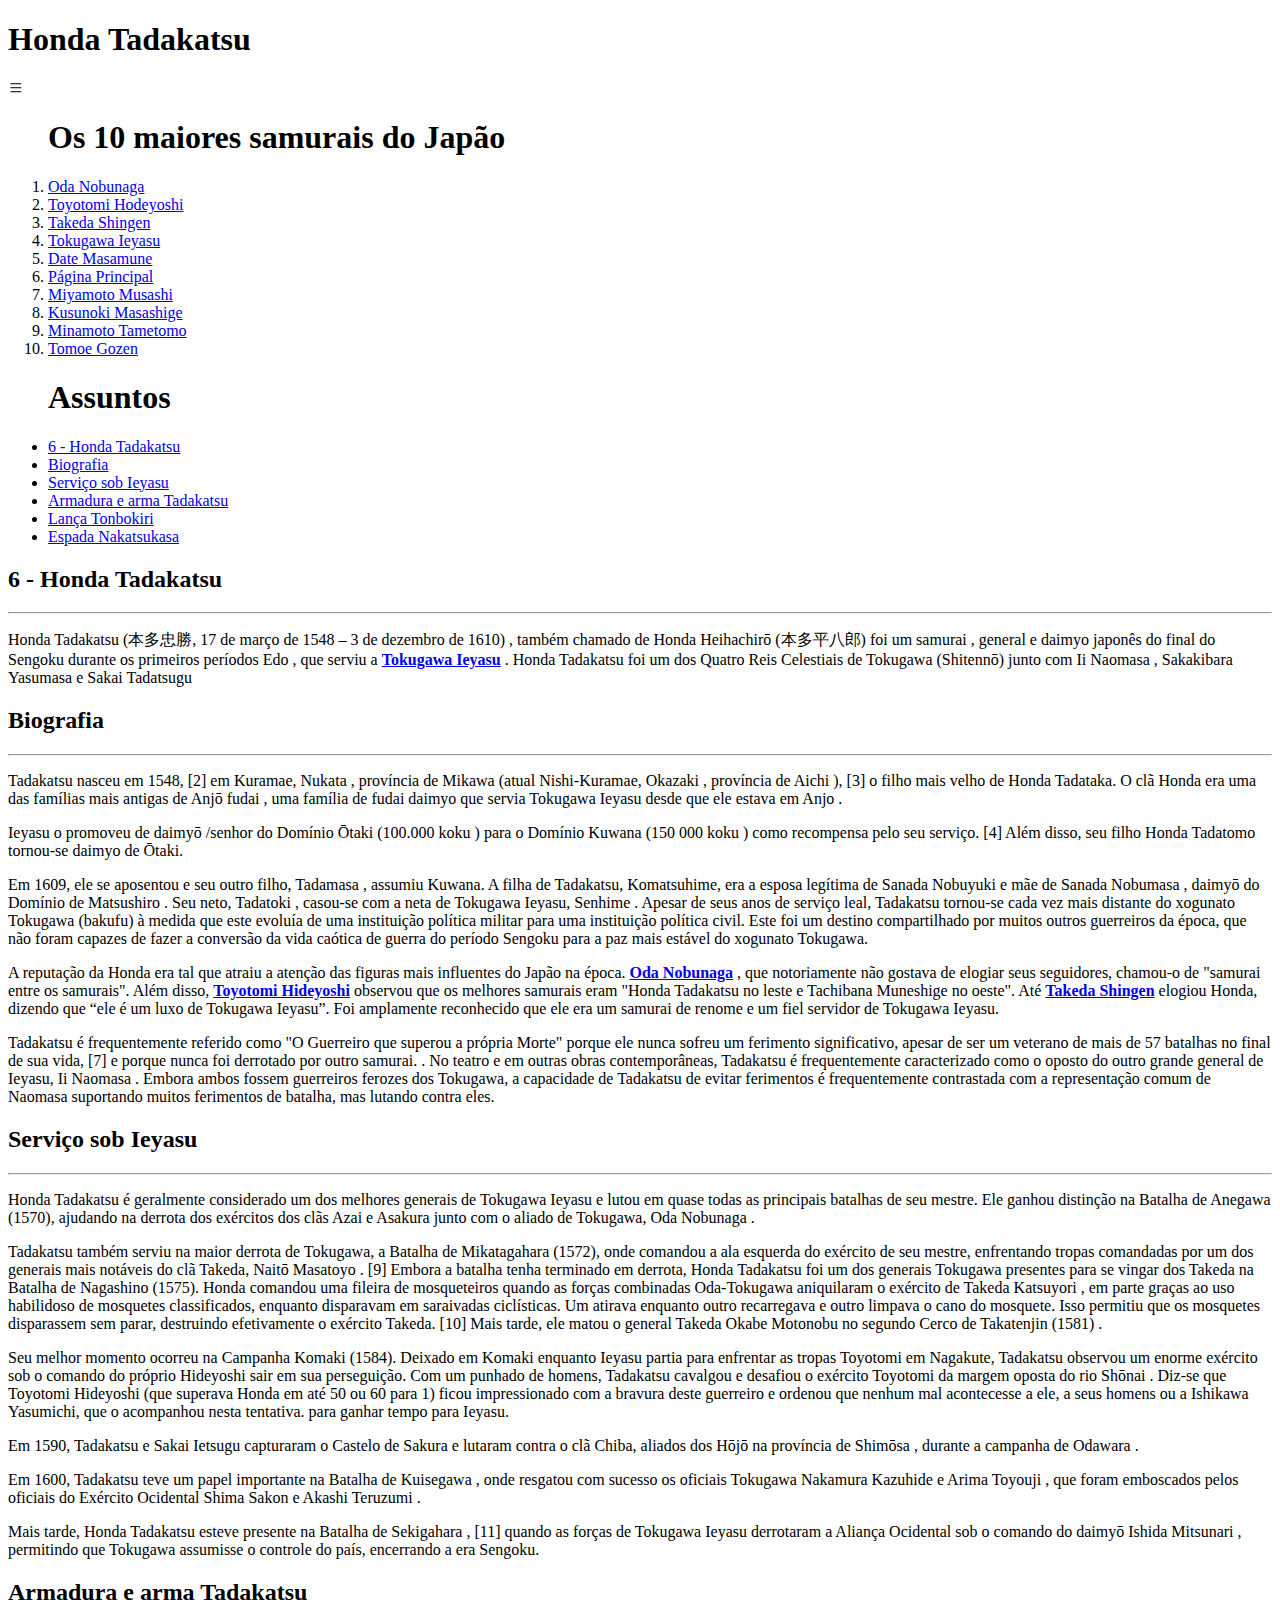
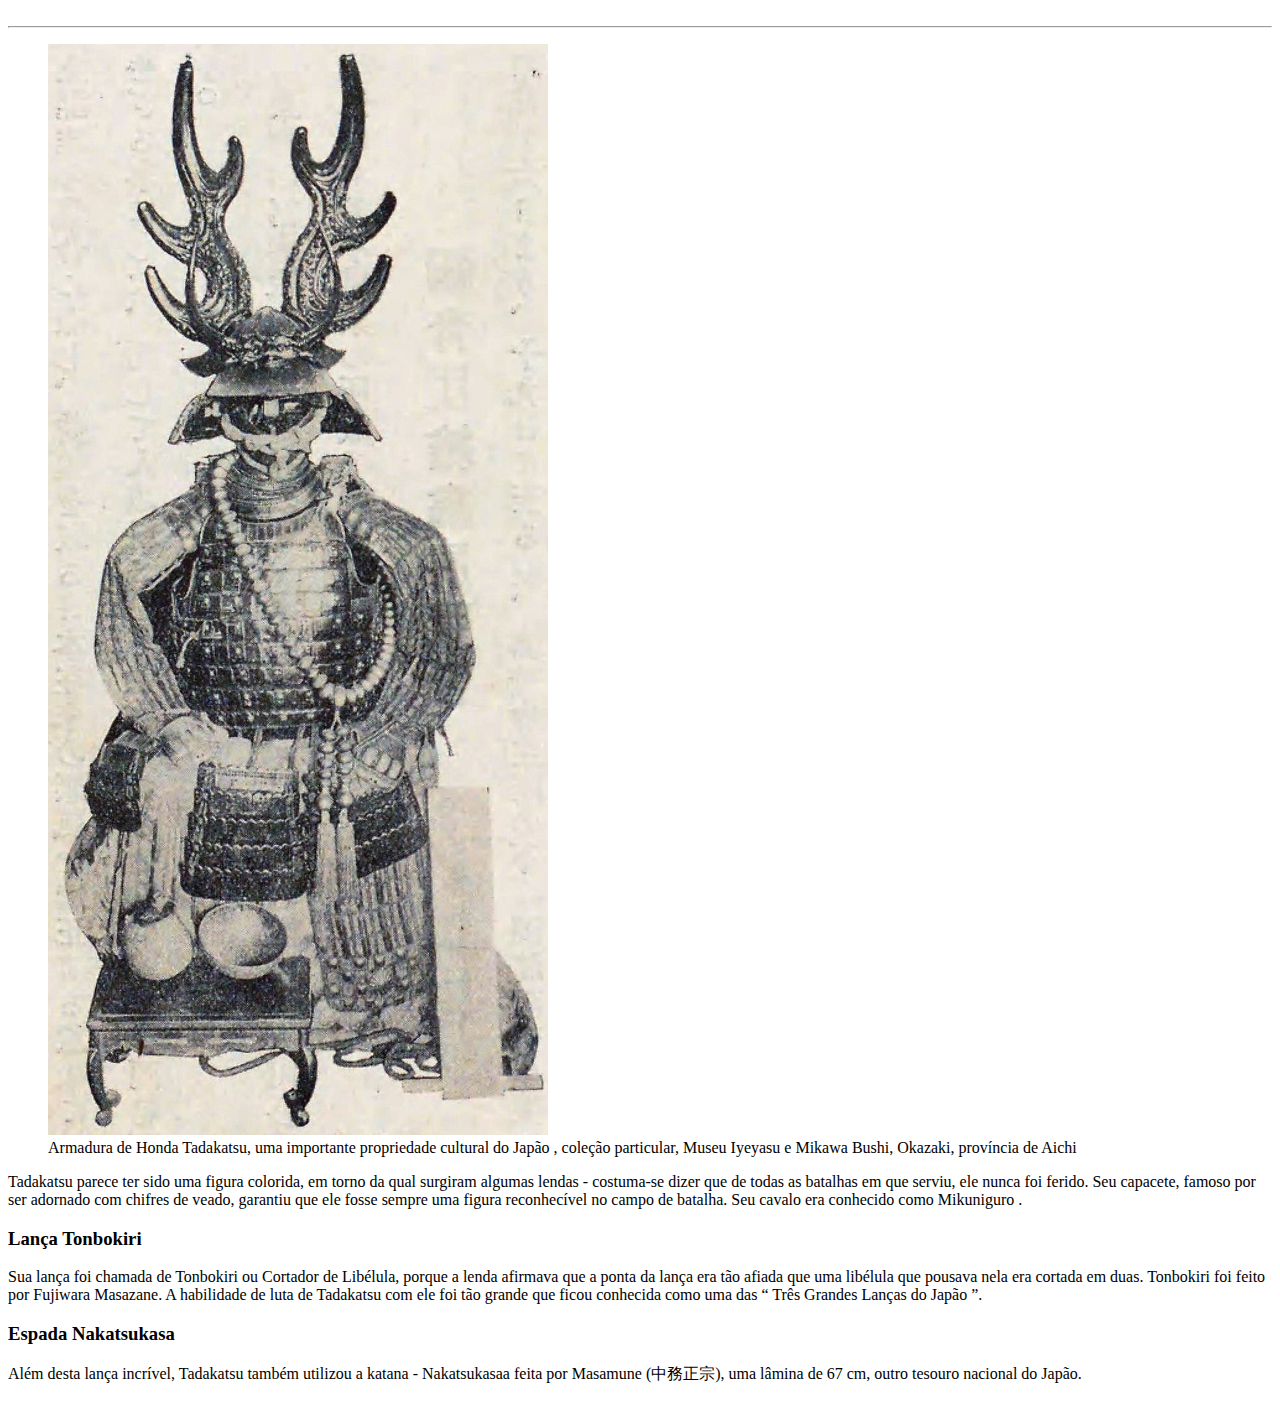
==== commit 86a698d9: "menu" ====
--- a/honda.html
+++ b/honda.html
@@ -5,12 +5,18 @@
     <meta name="viewport" content="width=device-width, initial-scale=1.0">
     <title>Honda Tadakatsu</title>
     <link rel="stylesheet" href="/estilos/principal.css">
+    <link rel="stylesheet" href="https://cdn.jsdelivr.net/npm/bootstrap-icons@1.11.3/font/bootstrap-icons.min.css">
+    <script src="menu.js" defer></script>
+
+    
 </head>
 <body>
     <header>
         <h1>Honda Tadakatsu</h1>
     </header>
-        
+    <div class="abrir-menu" id="btn-menu">
+        <i class="bi bi-list"></i>
+    </div>
     <main>
         <div class="menu">
             <ol>
--- a/estilos/principal.css
+++ b/estilos/principal.css
@@ -4,102 +4,128 @@
     src: url(../fontes/LinLibertine_RZ.ttf) format(truetype);
 
 }
-*{
-    margin: 0px;
-    padding: 0px;
+@media screen and (max-width:662px){
+    *{
+        margin: 0px;
+        padding: 0px;
+    }
+    header{
+        background-image: linear-gradient(to bottom, black, rgb(155, 153, 153));
+        margin: 10px;
+        height: 150px;
+        border-radius: 5px;
+    }
+    header > h1{
+        font-family: 'wiki';
+        color: black;
+        text-align: center;
+        text-shadow:2px 2px 5px white;
+        font-size: 4em;
+        padding: 20px;
+    
+    }
+    div.menu{
+        float: left;
+        display: block;
+        width: 18vw;
+        height: 40%;
+        border: 2px solid black ;
+        margin: 10px;
+        list-style-position: inside;
+        font-family: 'wiki';
+        display: none;
+        
+    
+    }
+    li {
+        padding: 10px;
+    }
+    li > a{
+        font-size: 20px;
+        text-decoration: none;
+    
+    }
+    div.menu-mobile{
+        background-color:gray;
+        float: left;
+        top: 0;
+        left: 0;
+        z-index: 99999;
+        width: 0%;
+        overflow: hidden;
+        transition: .5s;
+    }
+    .menu-mobile.abrindo-menu{
+        width: 50%;
+    }
+    
+    .abrir-menu i{
+        font-size: 40px;
+    
+    }
+    
+    .menu-mobile .botao-fechar i {
+        color: rgb(133, 7, 7);
+        font-size: 30px;
+        float:right;
+    }
+    
+    div.menu-mobile nav ol li a{
+        color: white;
+        font-size: 20px;
+        padding: 20px;
+        display: block;
+    
+    }
+    div.menu-mobile nav ol li a:hover{
+        background-color: black;
+    }
+    .overlay-menu{
+        background-color: rgba(0, 0, 0, 0.466);
+        width: 100%;
+        height: 100%;
+        position: fixed;
+        top:0;
+        left:0;
+        z-index: 88888;
+        display: none;
+    }
+    
+    div.assuntos{
+        float:right;
+        display: block; 
+        width: 40vw;
+        border:2px solid black;
+        margin: 10px;
+        list-style-position: inside;
+        font-family: 'wiki';
+    }
+    div.conteudo{
+        display: block;
+        margin: auto;
+     
+      
+       
+        
+    }
+    article > h1{
+        font-family: 'wiki';
+        margin: 10px;
+        text-align: center;
+     
+    }
+    article > p{
+        text-align: justify;
+        margin: 10px;
+       text-indent: 30px;
+    }
+    img{
+        padding: 10px;
+        display: block;
+        margin: auto;
+    }
+    figcaption{
+        text-align: center;
+        font-style: italic;
+    }  
 }
-header{
-    background-image: linear-gradient(to bottom, black, rgb(155, 153, 153));
-    margin: 10px;
-    height: 150px;
-    border-radius: 5px;
-}
-header > h1{
-    font-family: 'wiki';
-    color: black;
-    text-align: center;
-    text-shadow:2px 2px 5px white;
-    font-size: 5em;
-    padding: 20px;
-
-}
-div.menu{
-    float: left;
-    display: block;
-    width: 18vw;
-    height: 40%;
-    border: 2px solid black ;
-    margin: 10px;
-    list-style-position: inside;
-    font-family: 'wiki';
-
-}
-li {
-    padding: 10px;
-}
-li > a{
-    font-size: 20px;
-    text-decoration: none;
-
-}
-div.menu-mobile{
-    background-color:gray;
-    float: left;
-    top: 0;
-    left: 0;
-    z-index: 99999;
-    width: 70%;
-}
-.menu-mobile .botao-fechar i{
-    color: red;
-    font-size: 30px;
-}
-
-div.menu-mobile nav ol li a{
-    color: white;
-    font-size: 20px;
-    padding: 20px;
-    display: block;
-
-}
-div.menu-mobile nav ol li a:hover{
-    background-color: black;
-}
-
-div.assuntos{
-    float:right;
-    display: block; 
-    width: 18vw;
-    border:2px solid black;
-    margin: 10px;
-    list-style-position: inside;
-    font-family: 'wiki';
-}
-div.conteudo{
-    display: block;
-    margin: auto;
-    width: 60vw;
-  
-   
-    
-}
-article > h1{
-    font-family: 'wiki';
-    margin: 10px;
-    text-align: center;
- 
-}
-article > p{
-    text-align: justify;
-    margin: 10px;
-   text-indent: 30px;
-}
-img{
-    padding: 10px;
-    display: block;
-    margin: auto;
-}
-figcaption{
-    text-align: center;
-    font-style: italic;
-}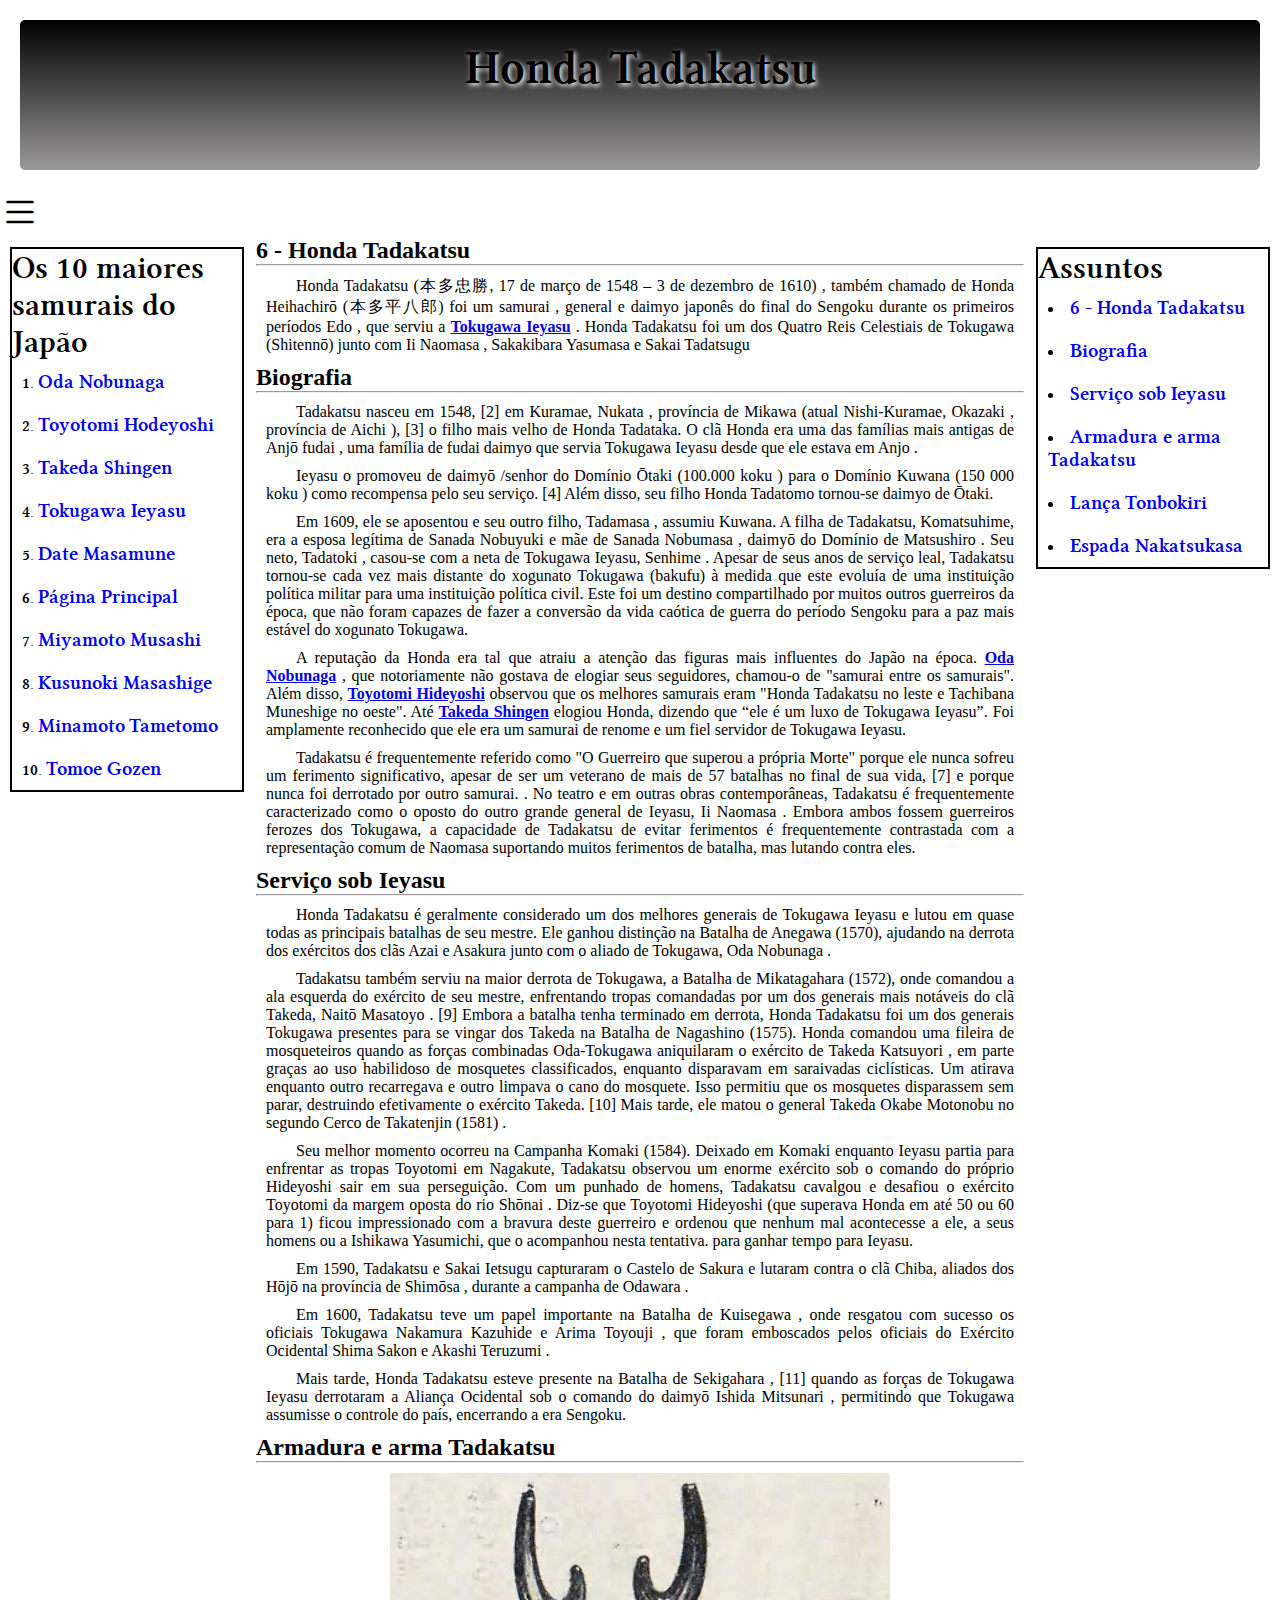
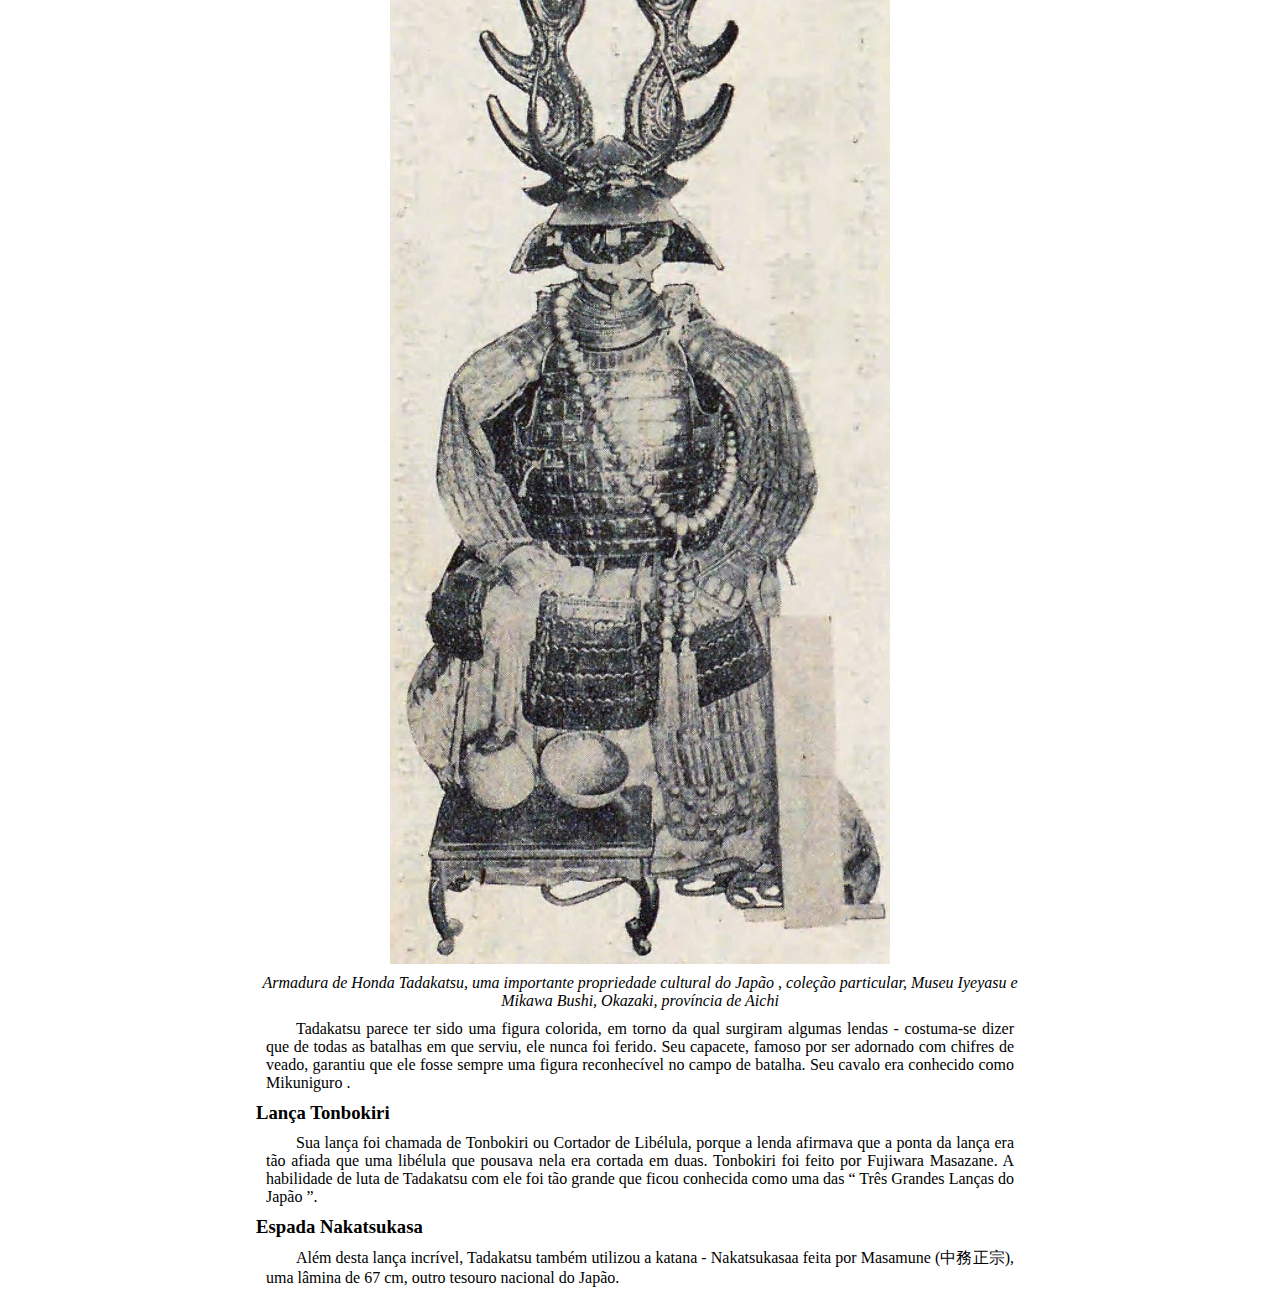
==== commit d4943aea: "menu" ====
--- a/honda.html
+++ b/honda.html
@@ -5,6 +5,7 @@
     <meta name="viewport" content="width=device-width, initial-scale=1.0">
     <title>Honda Tadakatsu</title>
     <link rel="stylesheet" href="/estilos/principal.css">
+    <link rel="stylesheet" href="/estilos/medias.css">
     <link rel="stylesheet" href="https://cdn.jsdelivr.net/npm/bootstrap-icons@1.11.3/font/bootstrap-icons.min.css">
     <script src="menu.js" defer></script>
 
@@ -17,8 +18,11 @@
     <div class="abrir-menu" id="btn-menu">
         <i class="bi bi-list"></i>
     </div>
-    <main>
-        <div class="menu">
+    <div  class="menu-mobile" id="menu-mobile">
+        <div class="botao-fechar">
+            <i class="bi bi-x-square-fill"></i>
+        </div>
+        <nav>
             <ol>
                 <h1 id="menu">Os 10 maiores samurais do Japão</h1>
                 
@@ -53,6 +57,44 @@
                     <a href="tomoe.html">Tomoe Gozen</a>
                 </li> 
             </ol>   
+        </div> 
+        <main>
+            <div class="menu">
+                <ol>
+                    <h1 id="menu">Os 10 maiores samurais do Japão</h1>
+                    
+                    <li>
+                        <a href="oda.html">Oda Nobunaga</a>
+                    </li>
+                    <li>
+                        <a href="toyotomi.html">Toyotomi Hodeyoshi</a>
+                    </li>
+                    <li>
+                        <a href="takeda.html">Takeda Shingen</a>
+                    </li>
+                    <li>
+                        <a href="tokugawa.html">Tokugawa Ieyasu</a>
+                    </li>
+                    <li>
+                        <a href="masamune.html">Date Masamune</a>
+                    </li>
+                    <li>
+                        <a href="index.html">Página Principal</a>
+                    </li>
+                    <li>
+                        <a href="Miyamoto.html">Miyamoto Musashi</a>
+                    </li>
+                    <li>
+                        <a href="kusunoki.html">Kusunoki Masashige</a>
+                    </li>
+                    <li>
+                        <a href="minamoto.html">Minamoto Tametomo</a>
+                    </li>
+                    <li>
+                        <a href="tomoe.html">Tomoe Gozen</a>
+                    </li> 
+                </ol> 
+        </nav>  
         </div> 
         <div class="assuntos">
             <ul>
--- a/estilos/medias.css
+++ b/estilos/medias.css
@@ -0,0 +1,128 @@
+@charset "UTF-8";
+@font-face{
+    font-family: wiki;
+    src: url(../fontes/LinLibertine_RZ.ttf) format(truetype);
+
+}
+@media screen and (min-width:992px){
+    *{
+        margin: 0px;
+        padding: 0px;
+    }
+    header{
+        background-image: linear-gradient(to bottom, black, rgb(155, 153, 153));
+        margin: 20px;
+        height: 150px;
+        border-radius: 5px;
+    }
+    header > h1{
+        font-family: 'wiki';
+        color: black;
+        text-align: center;
+        text-shadow:2px 2px 5px white;
+        font-size: 3em;
+        padding: 20px;
+    
+    }
+    div.menu{
+        float: left;
+        display: block;
+        width: 18vw;
+        height: 40%;
+        border: 2px solid black ;
+        margin: 10px;
+        list-style-position: inside;
+        font-family: 'wiki';
+    
+    }
+    li {
+        padding: 10px;
+    }
+    li > a{
+        font-size: 20px;
+        text-decoration: none;
+    
+    }
+    div.menu-mobile{
+        background-color:gray;
+        float: left;
+        top: 0;
+        left: 0;
+        z-index: 99999;
+        width: 0%;
+        overflow: hidden;
+        transition: .5s;
+        display: none;
+    }
+    .menu-mobile.abrindo-menu{
+        width: 50%;
+    }
+    
+    .abrir-menu i{
+        font-size: 40px;
+    
+    }
+    
+    .menu-mobile .botao-fechar i {
+        color: rgb(133, 7, 7);
+        font-size: 30px;
+        float:right;
+    }
+    
+    div.menu-mobile nav ol li a{
+        color: white;
+        font-size: 20px;
+        padding: 20px;
+        display: block;
+    
+    }
+    div.menu-mobile nav ol li a:hover{
+        background-color: black;
+    }
+    .overlay-menu{
+        background-color: rgba(0, 0, 0, 0.466);
+        width: 100%;
+        height: 100%;
+        position: fixed;
+        top:0;
+        left:0;
+        z-index: 88888;
+        display: none;
+    }
+    
+    div.assuntos{
+        float:right;
+        display: block; 
+        width: 18vw;
+        border:2px solid black;
+        margin: 10px;
+        list-style-position: inside;
+        font-family: 'wiki';
+    }
+    div.conteudo{
+        display: block;
+        margin: auto;
+        width: 60%;
+       
+    }
+    article > h1{
+        font-family: 'wiki';
+        margin: 10px;
+        text-align: center;
+     
+    }
+    article > p{
+        text-align: justify;
+        margin: 10px;
+       text-indent: 30px;
+    }
+    img{
+        padding: 10px;
+        display: block;
+        margin: auto;
+    }
+    figcaption{
+        text-align: center;
+        font-style: italic;
+    }  
+}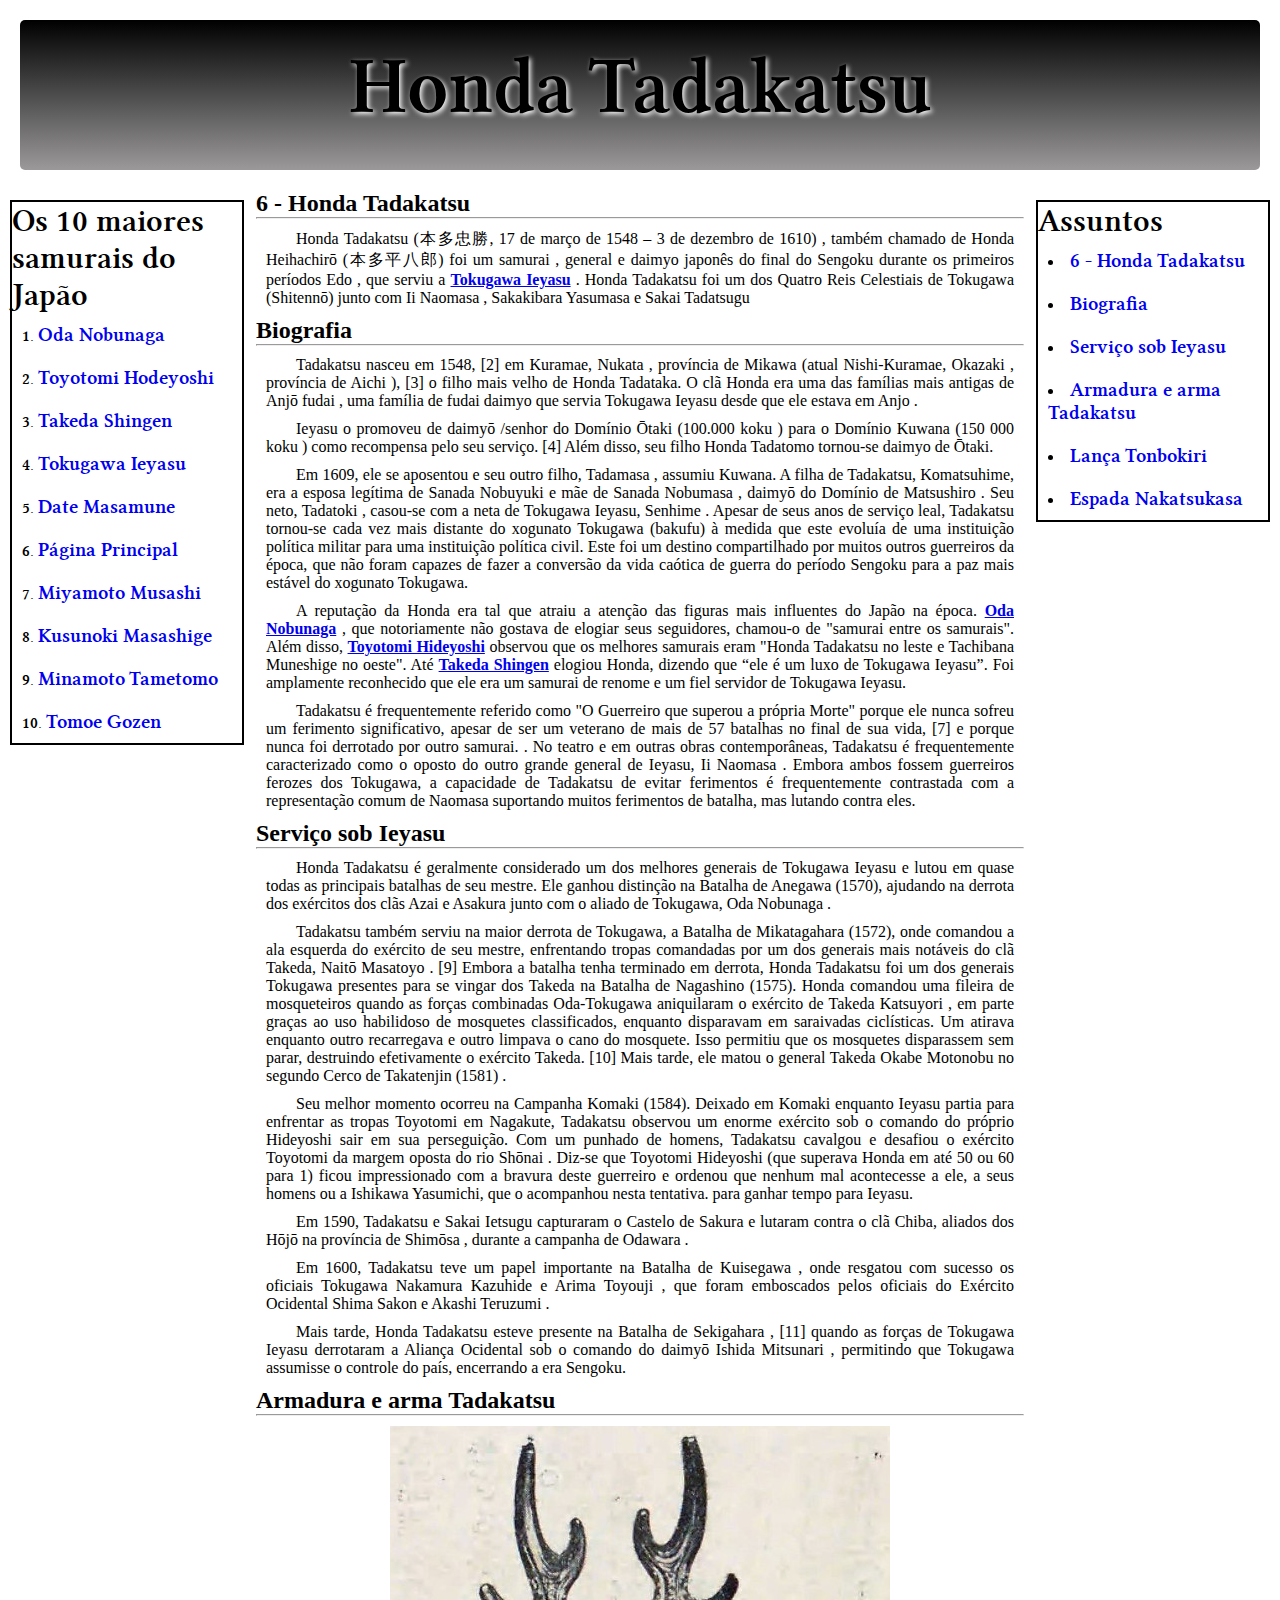
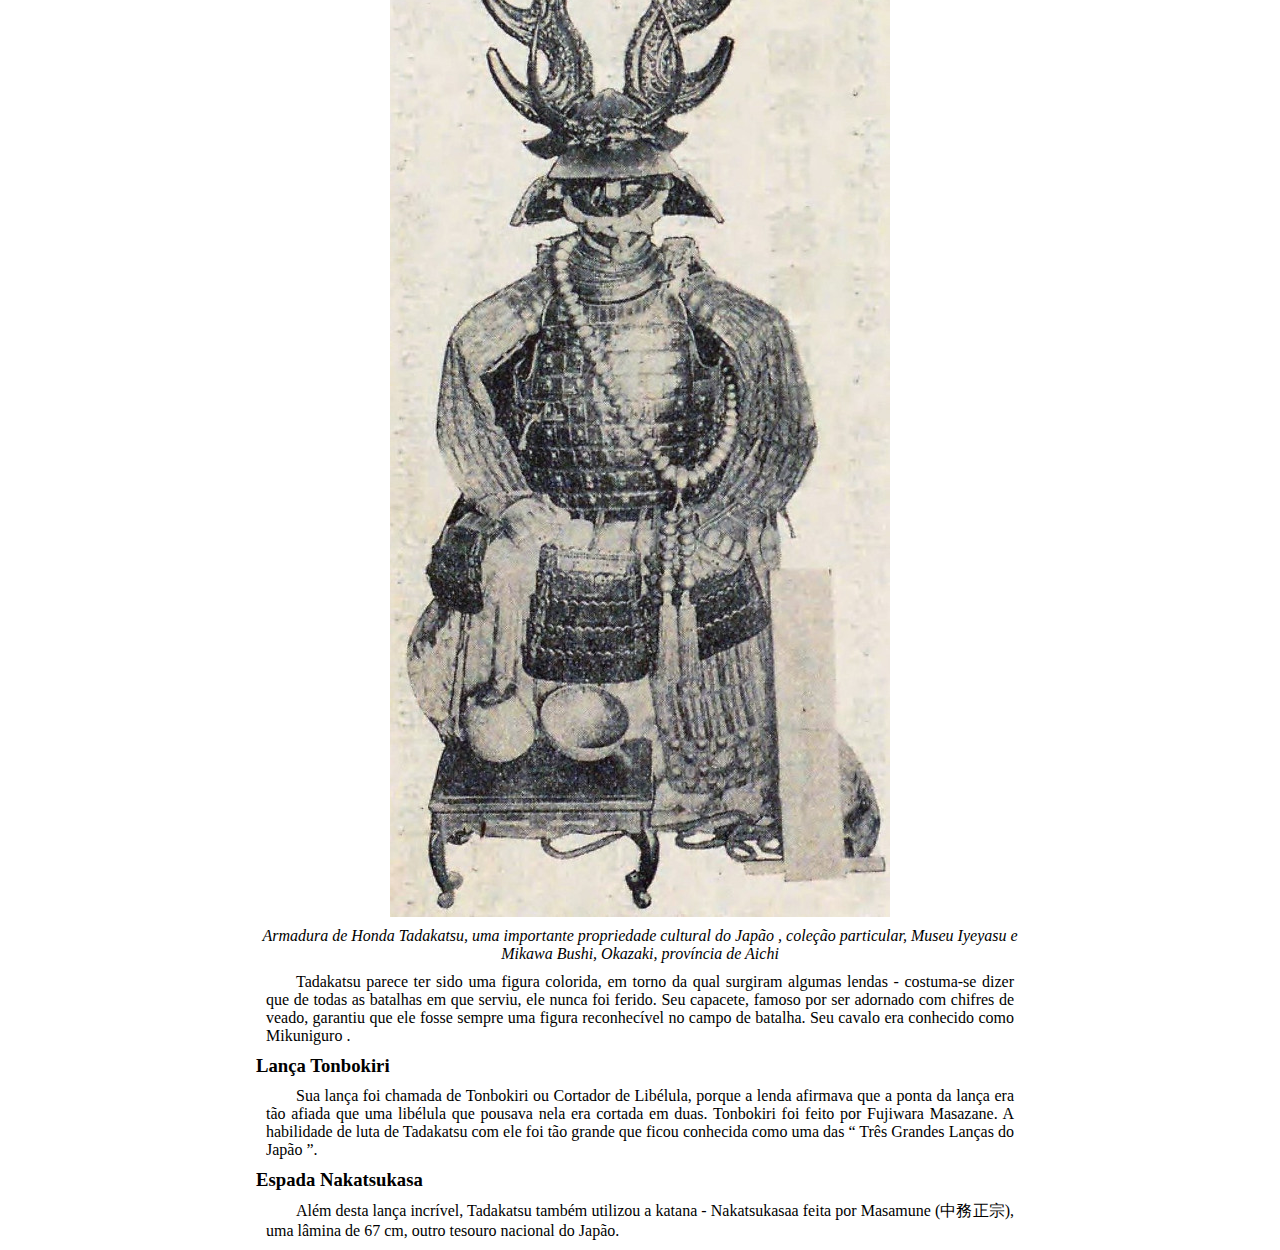
==== commit c17b78f1: "retirando parenteses" ====
--- a/honda.html
+++ b/honda.html
@@ -4,8 +4,8 @@
     <meta charset="UTF-8">
     <meta name="viewport" content="width=device-width, initial-scale=1.0">
     <title>Honda Tadakatsu</title>
-    <link rel="stylesheet" href="/estilos/principal.css">
-    <link rel="stylesheet" href="/estilos/medias.css">
+    <link rel="stylesheet" href="estilos/principal.css">
+    <link rel="stylesheet" href="estilos/medias.css">
     <link rel="stylesheet" href="https://cdn.jsdelivr.net/npm/bootstrap-icons@1.11.3/font/bootstrap-icons.min.css">
     <script src="menu.js" defer></script>
 
--- a/estilos/medias.css
+++ b/estilos/medias.css
@@ -20,7 +20,7 @@
         color: black;
         text-align: center;
         text-shadow:2px 2px 5px white;
-        font-size: 3em;
+        font-size: 5em;
         padding: 20px;
     
     }
@@ -60,6 +60,7 @@
     
     .abrir-menu i{
         font-size: 40px;
+        display: none;
     
     }
     
@@ -67,6 +68,7 @@
         color: rgb(133, 7, 7);
         font-size: 30px;
         float:right;
+        display:none;
     }
     
     div.menu-mobile nav ol li a{
@@ -79,16 +81,7 @@
     div.menu-mobile nav ol li a:hover{
         background-color: black;
     }
-    .overlay-menu{
-        background-color: rgba(0, 0, 0, 0.466);
-        width: 100%;
-        height: 100%;
-        position: fixed;
-        top:0;
-        left:0;
-        z-index: 88888;
-        display: none;
-    }
+    
     
     div.assuntos{
         float:right;
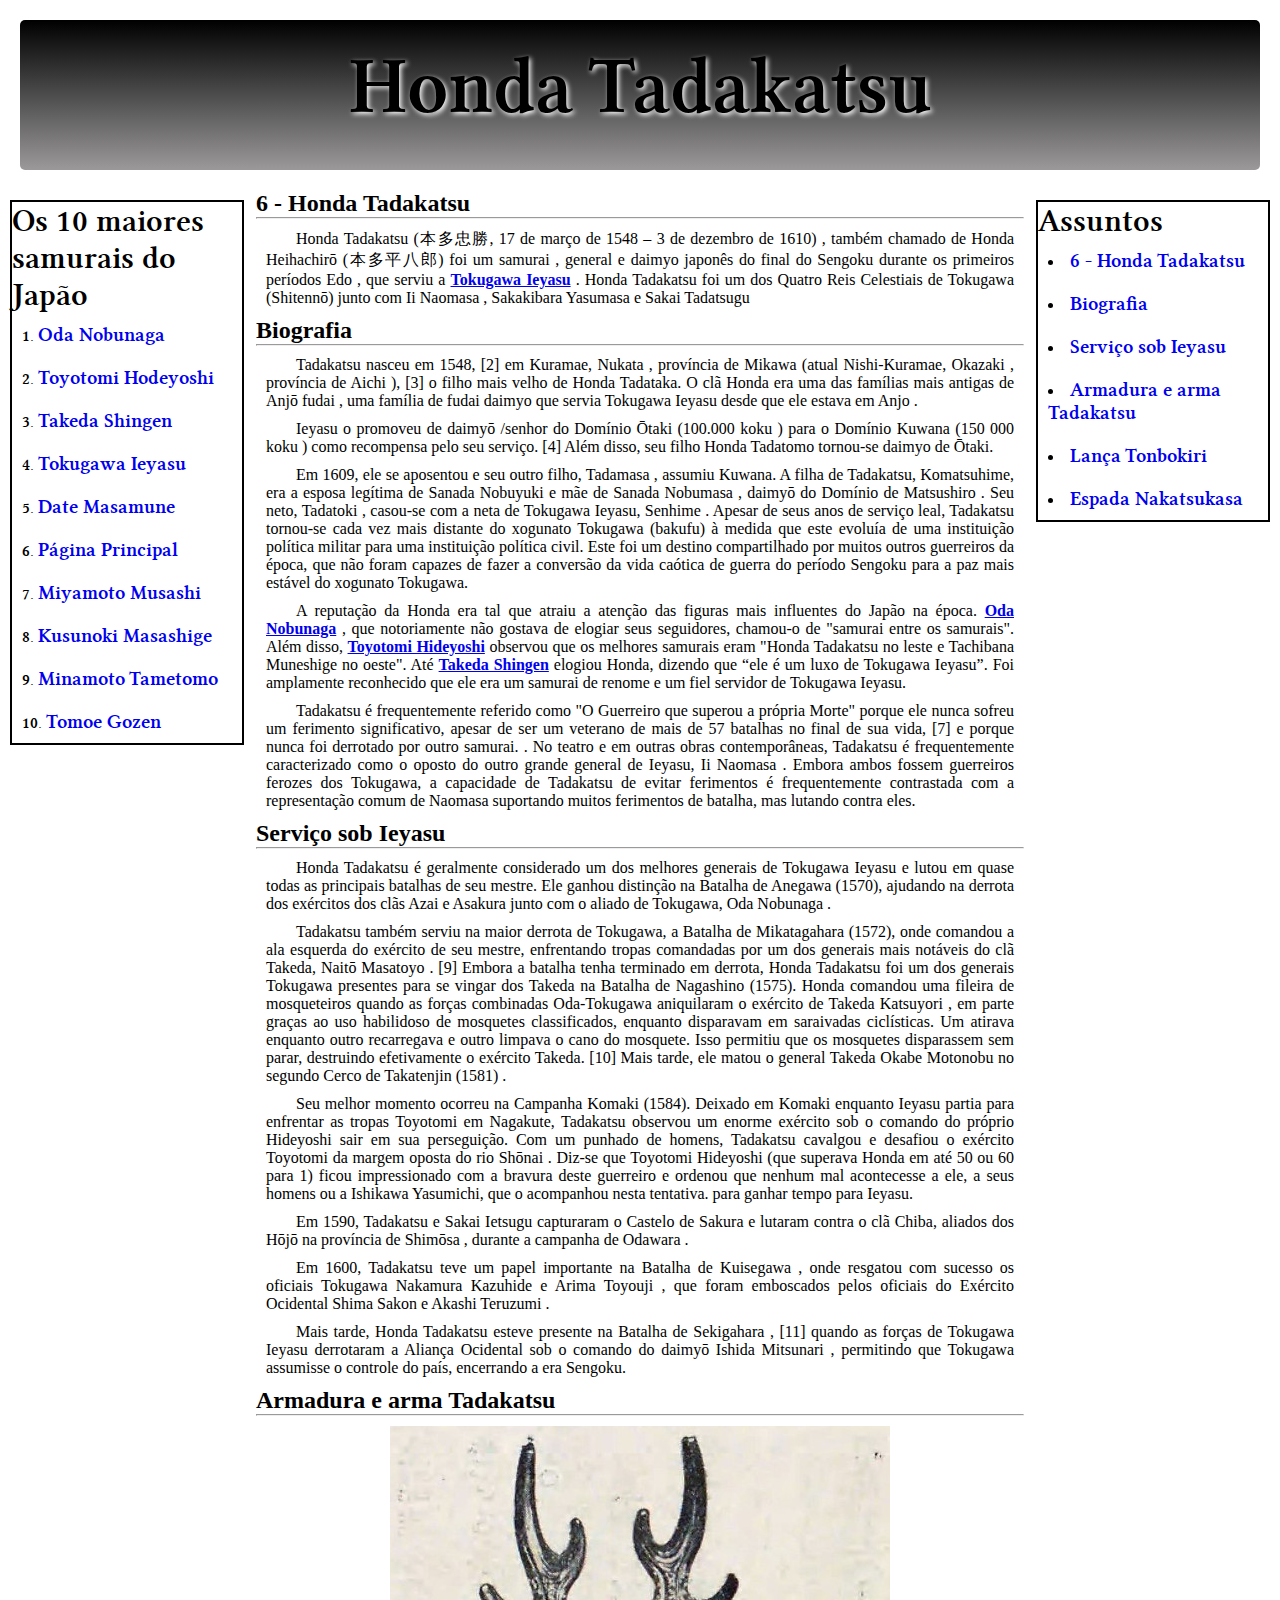
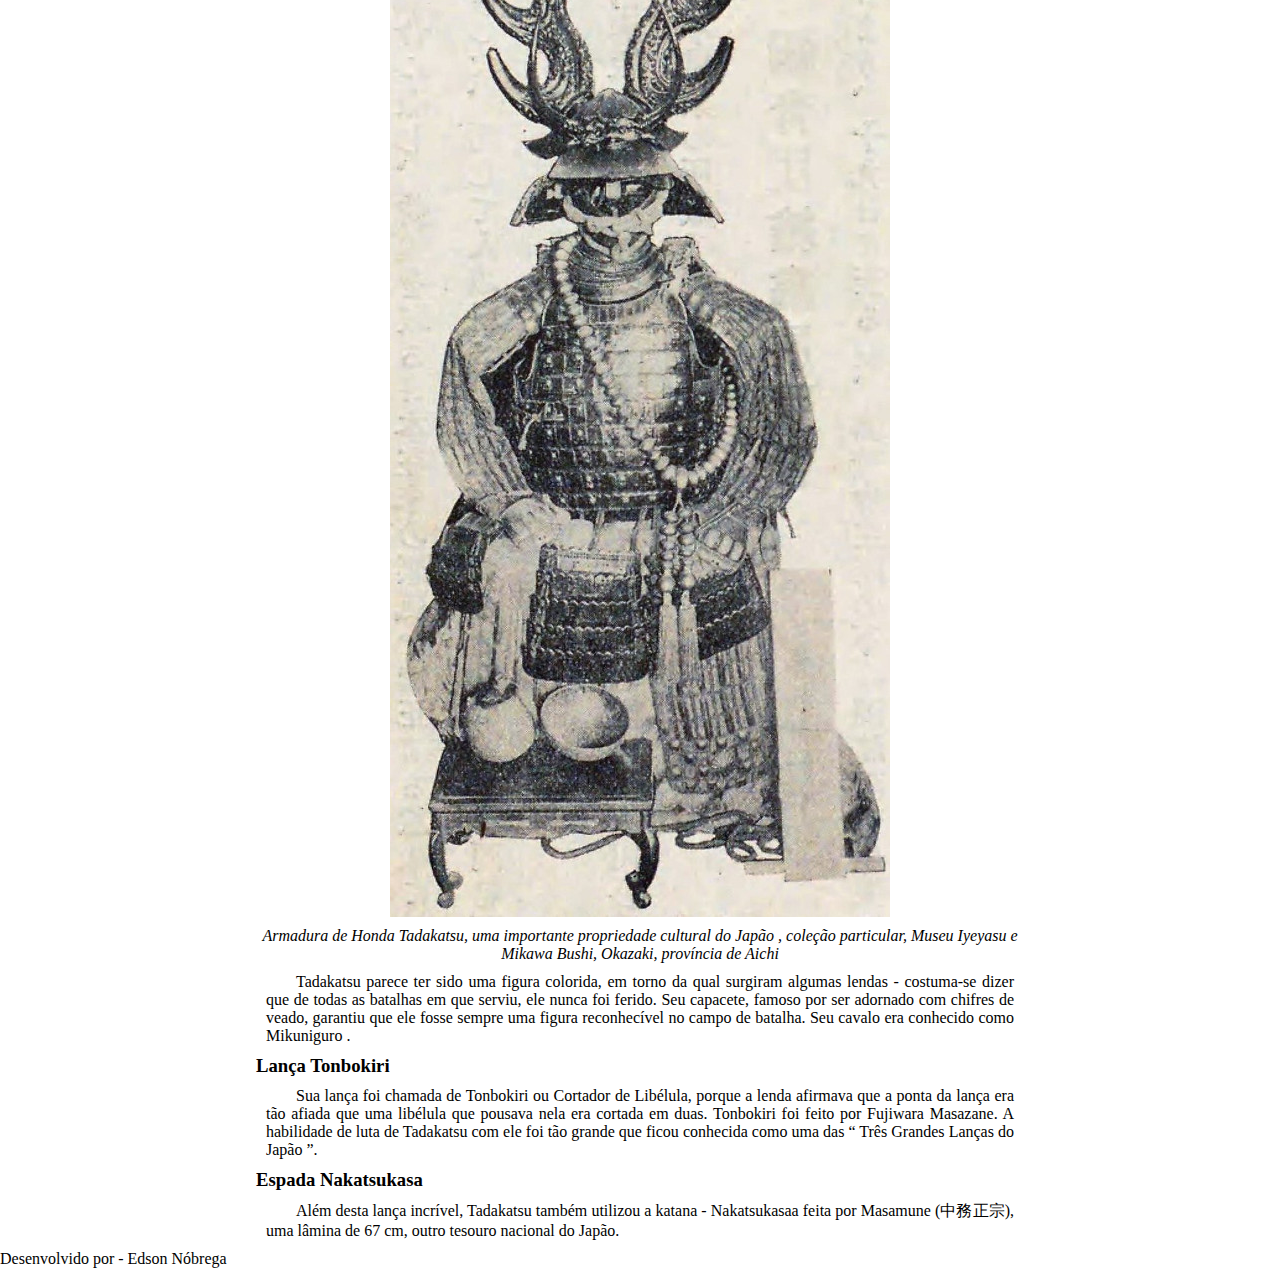
==== commit 29763729: "rodape" ====
--- a/honda.html
+++ b/honda.html
@@ -180,7 +180,7 @@
         </div>
     </main>
     <footer>
-
+        <p>Desenvolvido por - Edson Nóbrega</p>
     </footer>
 </body>
 </html>--- a/estilos/principal.css
+++ b/estilos/principal.css
@@ -4,14 +4,14 @@
     src: url(../fontes/LinLibertine_RZ.ttf) format(truetype);
 
 }
-@media screen and (max-width:662px){
+@media screen and (max-width:992px){
     *{
         margin: 0px;
         padding: 0px;
     }
     header{
         background-image: linear-gradient(to bottom, black, rgb(155, 153, 153));
-        margin: 10px;
+        margin: 20px;
         height: 150px;
         border-radius: 5px;
     }
@@ -20,7 +20,7 @@
         color: black;
         text-align: center;
         text-shadow:2px 2px 5px white;
-        font-size: 4em;
+        font-size: 3em;
         padding: 20px;
     
     }
@@ -56,7 +56,7 @@
         transition: .5s;
     }
     .menu-mobile.abrindo-menu{
-        width: 50%;
+        width: 40%;
     }
     
     .abrir-menu i{
